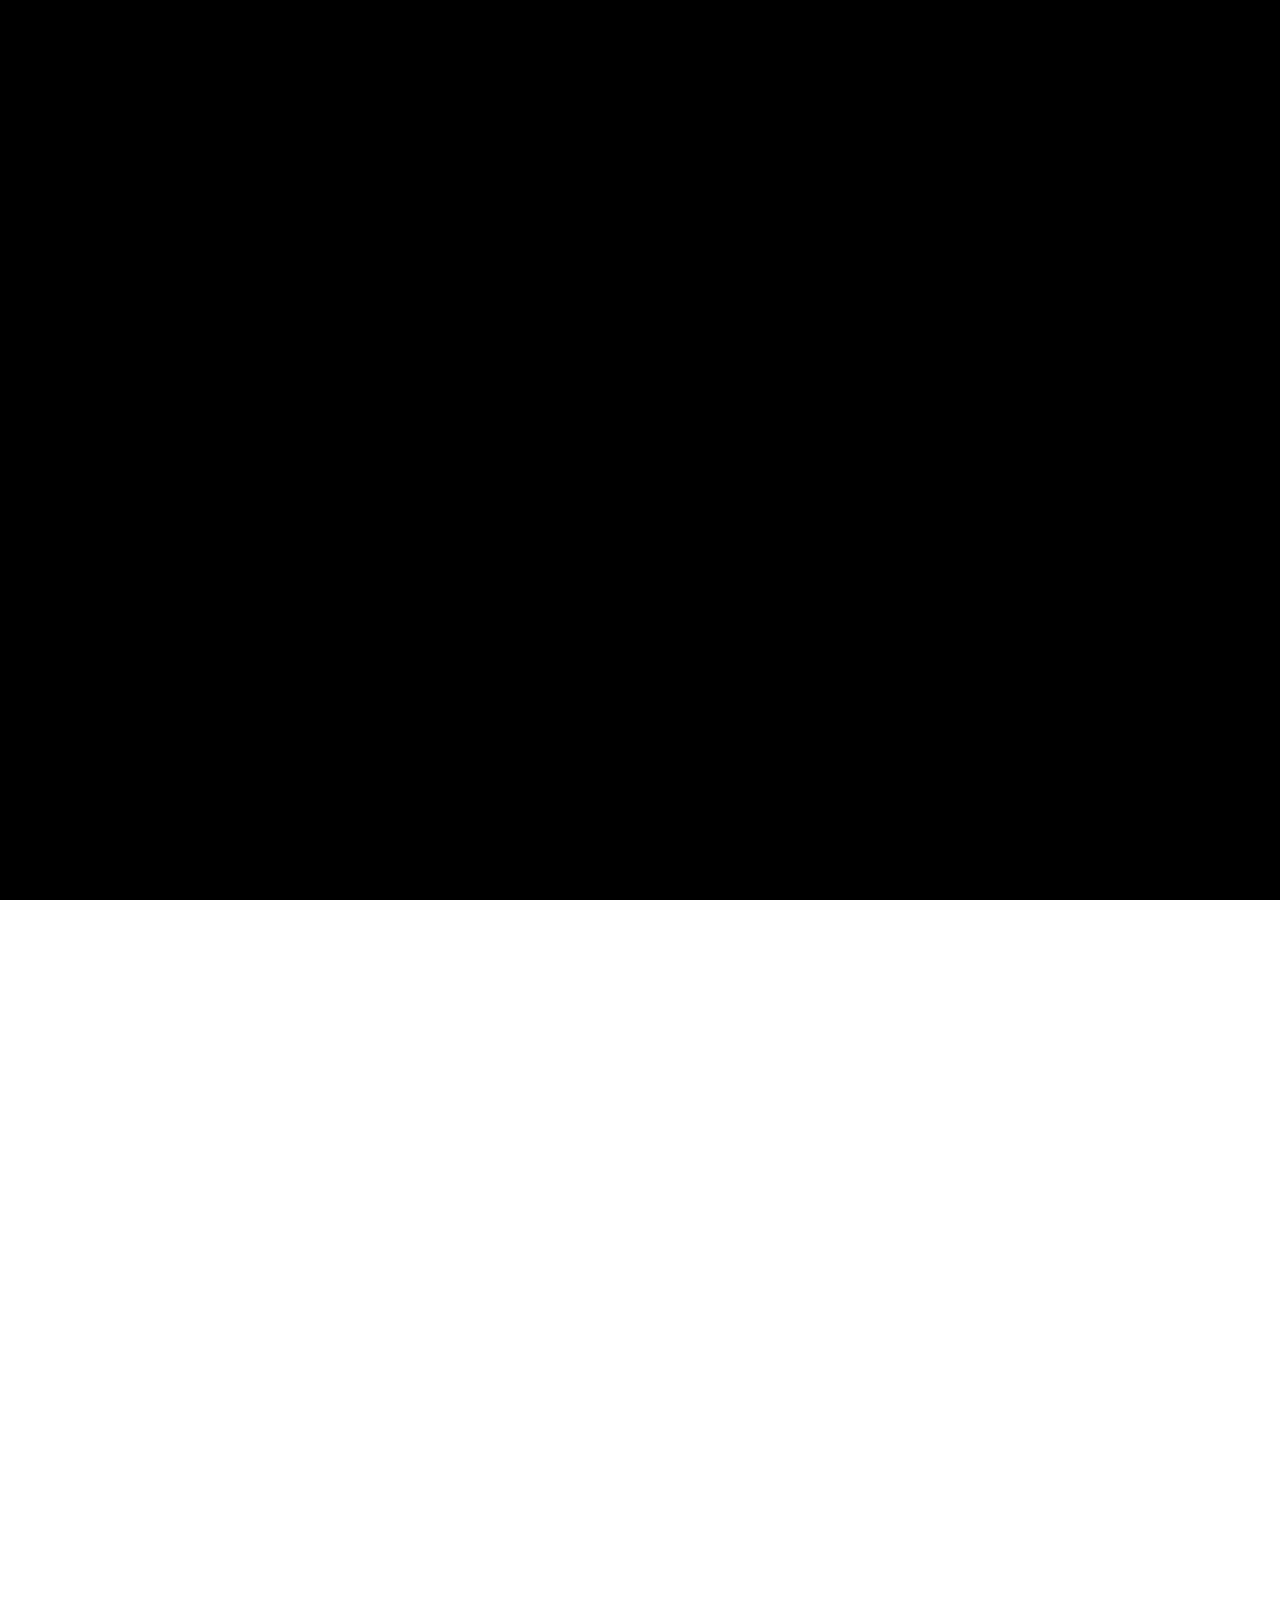
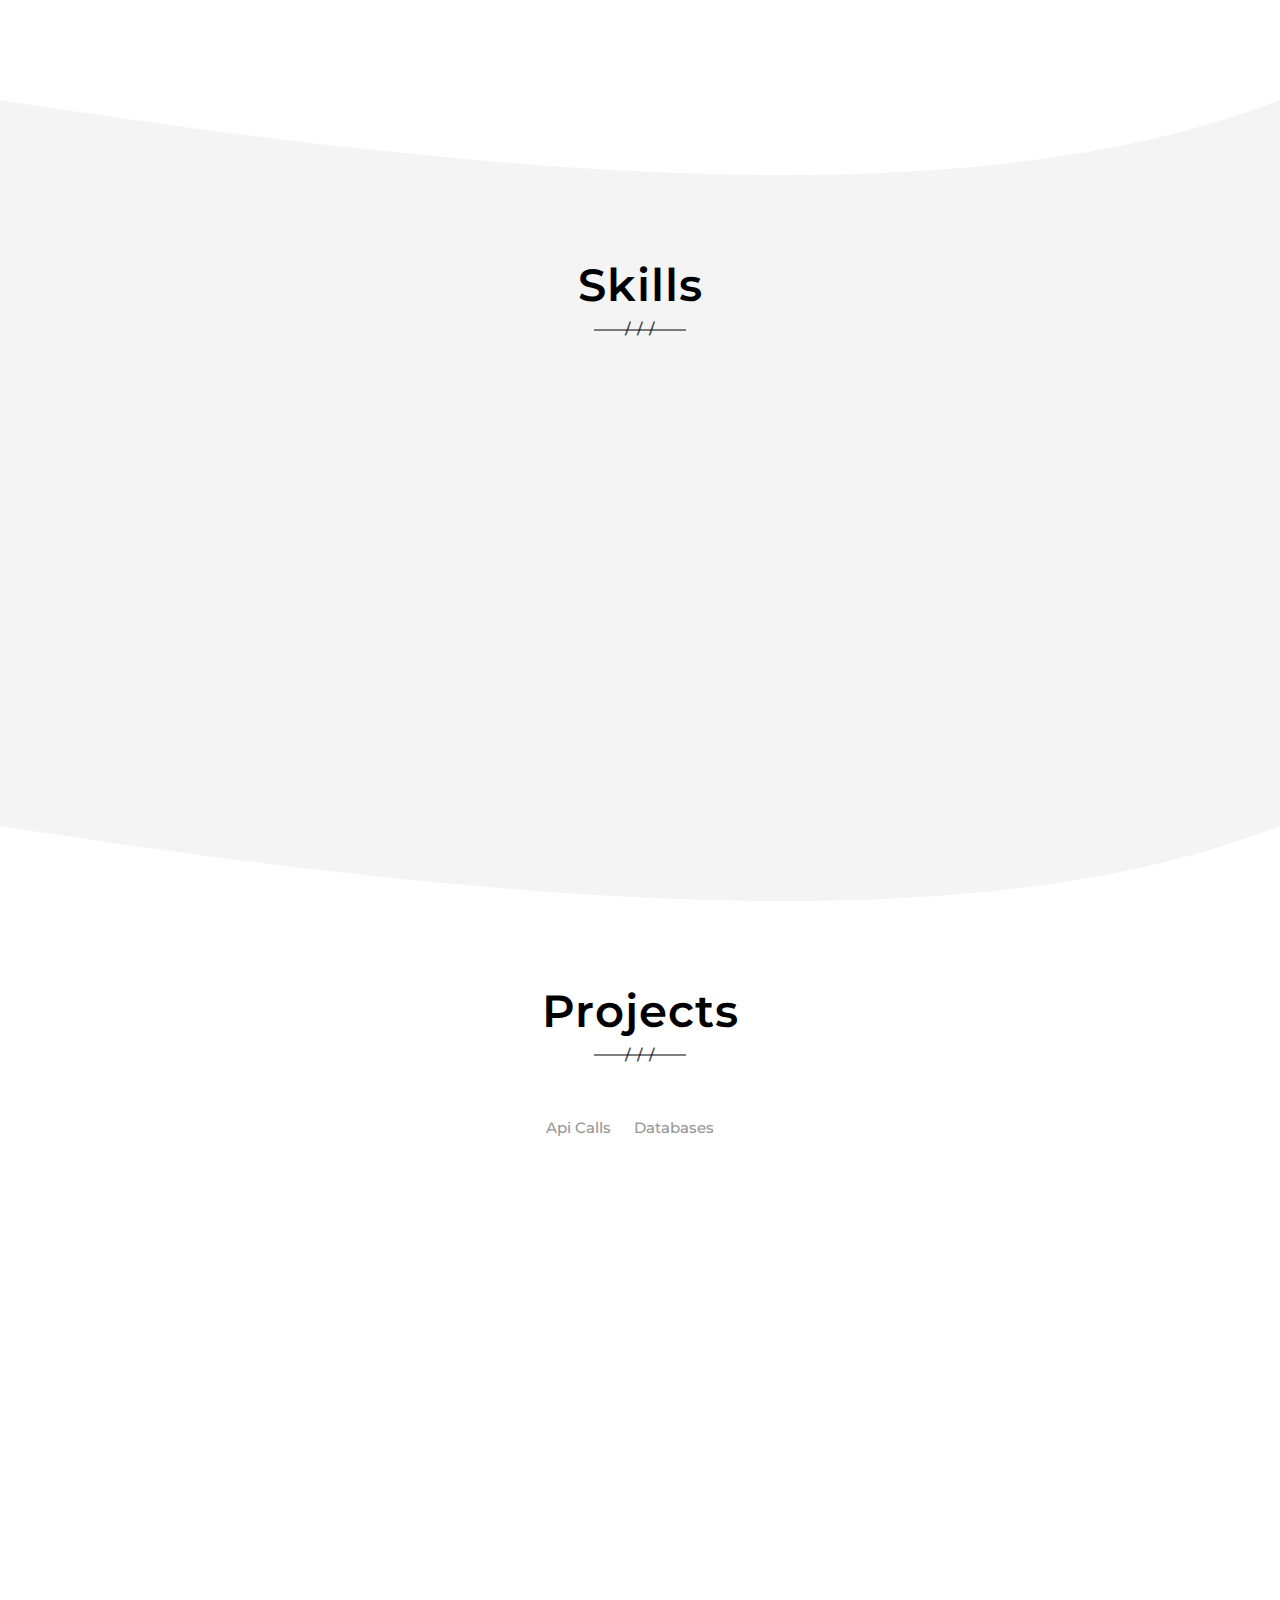
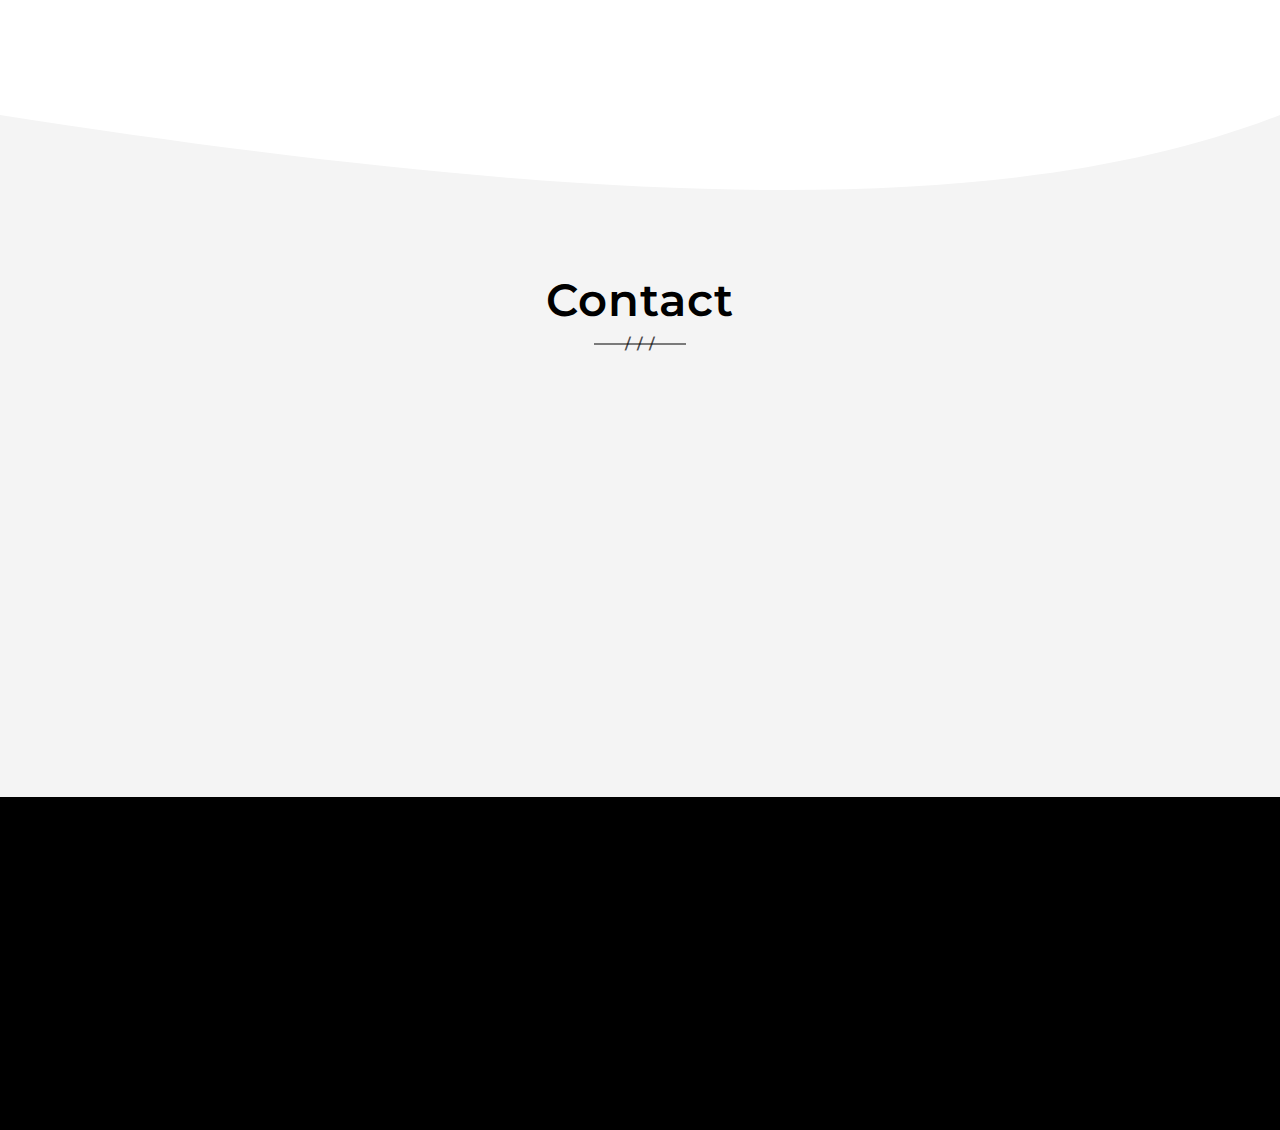
==== index.html @ b99ae73f "commiting first website changes" ====
<!DOCTYPE html>
<html lang="zxx">
    <head>

        <!-- META DATA -->
        <meta charset="UTF-8">
        <meta http-equiv="X-UA-Compatible" content="IE=edge">
        <meta name="viewport" content="width=device-width, initial-scale=1">

        <!-- TITLE OF SITE -->
        <title>Kyler's Portfolio</title>

        <!-- favicon -->
        <link id="favicon" rel="icon" type="image/png" href="assets/images/favicon.ico">

        <!-- Google Fonts-->
        <link rel="stylesheet" href="https://fonts.googleapis.com/css?family=Poppins:300,400,500,600,700,800,900%7CMontserrat:300,400,500,600,700,800,900">

        <!-- Bootstrap css -->
        <link rel="stylesheet" href="assets/css/bootstrap.css">

        <!-- animate.css -->
        <link rel="stylesheet" href="assets/css/animate.css">

        <!-- magnific-popup.css -->
        <link rel="stylesheet" href="assets/css/magnific-popup.css">

        <!-- font-awesome.min.css -->
        <link rel="stylesheet" href="assets/css/font-awesome.min.css">

        <!-- Main style css -->
        <link rel="stylesheet" href="assets/css/style.css">

        <!-- Responsive css -->
        <link rel="stylesheet" href="assets/css/responsive.css">

        <!--[if lt IE 9]>
          <script src="https://oss.maxcdn.com/html5shiv/3.7.3/html5shiv.min.js"></script>
          <script src="https://oss.maxcdn.com/respond/1.4.2/respond.min.js"></script>
        <![endif]-->

    </head>
    <body data-spy="scroll" data-target=".navbar" data-offset="70">


        <!--Start Preloader-->
        <div class="page-loader"></div>
        <div class="loader startLoad"></div>
        <div id="loader" class="pageload-overlay" data-opening="m -5,-5 0,70 90,0 0,-70 z m 5,35 c 0,0 15,20 40,0 25,-20 40,0 40,0 l 0,0 C 80,30 65,10 40,30 15,50 0,30 0,30 z">
            <svg xmlns="http://www.w3.org/2000/svg" width="100%" height="100%" viewBox="0 0 80 60" preserveAspectRatio="none" >
                <path d="m -5,-5 0,70 90,0 0,-70 z m 5,5 c 0,0 7.9843788,0 40,0 35,0 40,0 40,0 l 0,60 c 0,0 -3.944487,0 -40,0 -30,0 -40,0 -40,0 z"/>
            </svg>
        </div>
        <!--End Preloader-->


        <!--Start Home Section-->
        <section class="home svg_shape bg_image" id="home" style="background-image: url(assets/images/portfolio/home-image.jpg)">
            <div class="full_height">
                
                <!-- nav -->
                <nav class="navbar navbar-default navbar-fixed-top">
                    <div class="container">
                        <div class="navbar-header">
                            <button type="button" class="navbar-toggle collapsed" data-toggle="collapse" data-target="#bs-example-navbar-collapse-1" aria-expanded="false">
                                <span class="sr-only">Toggle navigation</span>
                                <span class="icon-bar"></span>
                                <span class="icon-bar"></span>
                                <span class="icon-bar"></span>
                            </button>

                            <!-- LOGO -->
                            <a class="navbar-brand" href="#">Kyler</a>

                        </div>
                        <div class="collapse navbar-collapse" id="bs-example-navbar-collapse-1">
                            <ul class="nav navbar-nav navbar-right">
                                <li>
                                    <a href="#home" class="smooth_scroll">Home</a>
                                </li>
                                <li>
                                    <a href="#about" class="smooth_scroll">About</a>
                                </li>
                                <li>
                                    <a href="#services" class="smooth_scroll">Skills</a>
                                </li>
                                <li>
                                    <a href="#portfolio" class="smooth_scroll">Projects</a>
                                </li>
                                <li>
                                    <a href="#contact" class="smooth_scroll">Contact</a>
                                </li>
                            </ul>
                        </div><!-- /.navbar-collapse -->
                    </div><!--.container-->
                </nav>
                <div class="display-table">
                    <div class="display-table-cell">
                        <div class="container">
                            <h3>Hello, I'm Kyler Ramsey</h3>
                            <h1 class="cd-headline letters rotate-2 is-full-width">
                                <span class="cd-words-wrapper">
                                    <b class="is-visible">Developer</b>
                                    <b>Programmer</b>
                                </span>
                            </h1>
                        </div>
                    </div>
                </div>
                <div class="container go_down_container">
                    <div class="go_down">
                        <a href="#about" class="smooth_scroll">
                            <span></span>
                            <span></span>
                        </a>
                    </div>
                </div>
                <svg class="curveDownColor" xmlns="http://www.w3.org/2000/svg" version="1.1" width="100%" height="100" viewBox="0 0 100 100" preserveAspectRatio="none" style="fill: #fff;">
                    <path d="M0 0 C 50 100 80 100 100 0 Z"></path>
                </svg>
            </div><!--.full_height-->
        </section>
        <!--End Home Section-->


        <!--Start About Section-->
        <section class="about padding-top-110 padding-bottom-90" id="about">
            <div class="container">
                <div class="row">
                    <div class="col-md-5 about-img">
                        <div class="my__img animated animated_scroll fadeInUp" style="animation-delay: 0.3s">
                            <img src="assets/images/meresized.jpg" alt="">
                        </div>
                    </div>
                    <div class="col-md-7 padding-left-25">
                        <h3 class="animated animated_scroll fadeInUp" style="animation-delay: 0.3s">Hello! My Name is Kyler Ramsey</h3>
                        <p class="animated animated_scroll fadeInUp" style="animation-delay: 0.3s">I'm a 23 year old web developer based in Florida, seeking a position where I can enhance my knowledge of web development and grow with the organization."</p>
                        <p class="animated animated_scroll fadeInUp" style="animation-delay: 0.3s">As a recent graduate of Coding Temple bootcamp, I'm eager to learn new and engaging frameworks and languages, as well as honing my current tech stack skillset to fit the changing needs of my team.</p>
                        <p class="animated animated_scroll fadeInUp" style="animation-delay: 0.3s">If there's somewhere I can make myself useful, you can be absolutely sure that I'm there. I work best with a team, and love to fill in wherever I'm needed. For me, it's the best way to grow as a developer, learning from anyone I can.</p>
                        <div class="follow-me animated animated_scroll fadeInUp" style="animation-delay: 0.3s">
                            <h6>Check Me Out :</h6>
                            <ul class="text-center list-unstyled social">
                                <li>
                                    <a href="https://www.linkedin.com/in/kyler-ramsey/" target="_blank">
                                        <i class="fa fa-linkedin fa-2x"></i>
                                    </a>
                                </li>
                                <li>
                                    <a href="https://github.com/kylerramsey" target="_blank">
                                        <i class="fa fa-github fa-2x"></i>
                                    </a>
                                </li>
                                <li>
                                    <a href="https://twitter.com/KylerRamseyy" target="_blank">
                                        <i class="fa fa-twitter fa-2x"></i>
                                    </a>
                                </li>
                                <li>
                                    <a href="https://www.instagram.com/kylerramsey1/" target="_blank">
                                        <i class="fa fa-instagram fa-2x"></i>
                                    </a>
                                </li>
                            </ul>
                        </div>
                    </div><!--.col-sm-7-->
                </div><!--.row-->
            </div><!--.container-->
            <svg class="curveDownColor" xmlns="http://www.w3.org/2000/svg" version="1.1" width="100%" height="100" viewBox="0 0 100 100" preserveAspectRatio="none" style="fill: #fff;">
                <path d="M0 0 C 50 100 80 100 100 0 Z"></path>
            </svg>
        </section>
        <!--End About Section-->


        <!--Start Services Section-->
        <section class="services padding-top-110 padding-bottom-90 primary_bg" id="services">
            <div class="container">
                <div class="sec_title">
                    <h2>Skills</h2>
                </div>
                <div class="row">
                    
                    <!--Service 1-->
                    <div class="col-md-3 col-sm-6 item animated animated_scroll fadeInUp" style="animation-delay: 0.3s">
                        <div class="content">
                            <div class="icon">
                                <i class="fa fa-code"></i>
                            </div>
                            <h3>Web Development and Progamming</h3>
                            <p>Deep familiarity with languages such as JavaScript and Python.</p>
                        </div>
                    </div>
                    
                    <!--Service 2-->
                    <div class="col-md-3 col-sm-6 item animated animated_scroll fadeInUp" style="animation-delay: 0.6s">
                        <div class="content">
                            <div class="icon">
                                <i class="fa fa-code-fork" aria-hidden="true"></i>
                            </div>
                            <h3>Collaborative Coding & Agile Structure</h3>
                            <p>Deep experience working collaboratively during my coding bootcamp.</p>
                        </div>
                    </div>

                    <!--Service 3-->
                    <div class="col-md-3 col-sm-6 item animated animated_scroll fadeInUp" style="animation-delay: 0.9s">
                        <div class="content">
                            <div class="icon">
                                <i class="fa fa-codepen" aria-hidden="true"></i>
                            </div>
                            <h3>Framework Knowledge</h3>
                            <p>Proficiency with web frameworks such as React, Node.js, and Flask.</p>
                        </div>
                    </div>
                    
                    <!--Service 4-->
                    <div class="col-md-3 col-sm-6 item animated animated_scroll fadeInUp" style="animation-delay: 1.2s">
                        <div class="content">
                            <div class="icon">
                                <i class="fa fa-database"></i>
                            </div>
                            <h3>Database Management</h3>
                            <p>Firm grasp of database management programs such as PostgreSQL.
                        </div>
                    </div>
                    
                </div><!--.row-->
            </div><!--.container-->
            <svg class="curveDownColor" xmlns="http://www.w3.org/2000/svg" version="1.1" width="100%" height="100" viewBox="0 0 100 100" preserveAspectRatio="none">
                <path d="M0 0 C 50 100 80 100 100 0 Z"></path>
            </svg>
        </section>
        <!--End Services Section-->


        <!--Start Portfolio Section-->
        <section class="portfolio padding-top-110 padding-bottom-90" id="portfolio">
            <div class="container">
                <div class="sec_title">
                    <h2>Projects</h2>
                </div>
                <ul class="list-unstyled ul-filter">
                    <li data-filter="*">api calls</li>
                    <li data-filter=".photography">databases</li>
                </ul>
                <div class="row grid">
                    
                    <!-- project 1 -->
                    <div class="col-xs-12 col-sm-6 col-md-4 grid-sizer grid-item design">
                        <div class="box animated animated_scroll fadeInUp" style="animation-delay: 0.3s">
                            <div class="my_img" data-mfp-src="assets/images/portfolio/weatherapi.JPG">
                                <img src="assets/images/portfolio/weatherapi.JPG" alt=''>
                            </div>
                        </div>
                    </div>
                    
                    <!--project 2-->
                    <div class="col-xs-12 col-sm-6 col-md-4 grid-item photography">
                        <div class="box animated animated_scroll fadeInUp" style="animation-delay: 0.3s">
                            <div class="my_img" data-mfp-src="assets/images/portfolio/tasklist.JPG">
                                <img src="assets/images/portfolio/tasklist.JPG" alt=''>
                            </div>
                        </div>
                    </div>
                    
                    <!--project 3-->
                    <div class="col-xs-12 col-sm-6 col-md-4 grid-item design">
                        <div class="box animated animated_scroll fadeInUp" style="animation-delay: 0.3s">
                            <div class="my_img" data-mfp-src="assets/images/portfolio/f1api.JPG">
                                <img src="assets/images/portfolio/f1api.JPG" alt=''>
                            </div>
                        </div>
                    </div>
                    
                    <!--project 4-->
                    <!-- <div class="col-xs-12 col-sm-6 col-md-4 grid-item design">
                        <div class="box animated animated_scroll fadeInUp" style="animation-delay: 0.4s">
                            <div class="my_img" data-mfp-src="assets/images/portfolio/4.jpg">
                                <img src="assets/images/portfolio/4.jpg" alt=''>
                            </div>
                        </div>
                    </div> -->
                    
                    <!--project 5-->
                    <!-- <div class="col-xs-12 col-sm-6 col-md-4 grid-item photography">
                        <div class="box animated animated_scroll fadeInUp" style="animation-delay: 0.4s">
                            <div class="my_img" data-mfp-src="assets/images/portfolio/5.jpg">
                                <img src="assets/images/portfolio/5.jpg" alt=''>
                            </div>
                        </div>
                    </div> -->
                    
                    <!--project 6-->
                    <!-- <div class="col-xs-12 col-sm-6 col-md-4 grid-item marketing">
                        <div class="box animated animated_scroll fadeInUp" style="animation-delay: 0.4s">
                            <div class="my_img" data-mfp-src="assets/images/portfolio/6.jpg">
                                <img src="assets/images/portfolio/6.jpg" alt=''>
                            </div>
                        </div>
                    </div> -->

                </div><!--.row-->
            </div><!--.container-->
            <svg class="curveDownColor" xmlns="http://www.w3.org/2000/svg" version="1.1" width="100%" height="100" viewBox="0 0 100 100" preserveAspectRatio="none" style="fill: #fff;">
                <path d="M0 0 C 50 100 80 100 100 0 Z"></path>
            </svg>
        </section>
        <!--End Portfolio Section-->


        <!--Start Contact Section-->
        <section class="contact padding-top-110 padding-bottom-90 primary_bg" id="contact">
                <div class="container">
                    <div class="sec_title">
                        <h2>Contact</h2>
                    </div>
                    <div class="row">
                        
                        <div class="col-sm-9">
                            <div class="contact_form animated animated_scroll fadeInUp" style="animation-delay: 0.4s">
                                <form action="send.php" method="post">
                                    <input placeholder="Name" name="name" type="text" class="form-control">
                                    <input placeholder="E-mail" name="email" type="email" class="form-control">
                                    <textarea placeholder="Message" name="message" class="form-control"></textarea>
                                    <div class="submit btn">send message</div>
                                    <!--Contact form message-->
                                    <div class="msg_success"><p>Thanks! I'll get back to you as soon as possible.</p></div>
                                    <div class="msg_error"><p>Sorry, something went wrong!</p></div>
                                    <!--End contact form message-->
                                </form>
                            </div>
                        </div>

                        <div class="col-sm-3 padding-left-25">
                            <div class="info animated animated_scroll fadeInUp" style="animation-delay: 0.3s">

                                <div class="content">
                                    <div>
                                        <h4>Phone</h4>
                                        <p>(562) 277-5917</p>
                                    </div>
                                </div>

                                <div class="content">
                                    <div>
                                        <h4>Email</h4>
                                        <p><a href="mailto:kylerramsey@gmail.com">kylerramsey@gmail.com</a></p>
                                    </div>
                                </div>

                                <div class="content">
                                    <div>
                                        <h4>Address</h4>
                                        <p>Orlando Area, FL</p>
                                    </div>
                                </div>

                            </div>
                        </div>


                    </div><!--.row-->
                </div><!--.container-->    
        </section>
        <!--End Contact Section-->


        <!--Start Footer-->
        <footer>
            <div class="container text-center animated animated_scroll fadeInUp" style="animation-delay: 0.3s">
                <h3>Kyler</h3>
                <div class="social-links">
                    <!--Social links-->
                    <a href="https://www.linkedin.com/in/kyler-ramsey/" target="_blank">
                        <i class="fa fa-linkedin"></i>
                    </a>
                    <a href="https://github.com/kylerramsey" target="_blank">
                        <i class="fa fa-github"></i>
                    </a>
                    <a href="https://twitter.com/KylerRamseyy" target="_blank">
                        <i class="fa fa-twitter"></i>
                    </a>
                    <a href="https://www.instagram.com/kylerramsey1/" target="_blank">
                        <i class="fa fa-instagram"></i>
                    </a>
                </div>
                <p>&copy; 2022 Kyler | All rights reserved.</p>
            </div><!--.container-->  
        </footer>
        <!--End Footer-->


        <!--jquery.min.js-->
        <script src="assets/js/jquery.min.js"></script>

        <!--spy-scroll.js-->
        <script src="assets/js/spy-scroll.js"></script>

        <!--jquery.fittext.js-->
        <script src="assets/js/jquery.fittext.js"></script>

        <!--snap.svg-min.js-->
        <script src="assets/js/snap.svg-min.js"></script>

        <!--classie.js-->
        <script src="assets/js/classie.js"></script>

        <!--svgLoader.js-->
        <script src="assets/js/svgLoader.js"></script>

        <!--bootstrap.min.js-->
        <script src="assets/js/bootstrap.min.js"></script>

        <!--jquery.magnific-popup.min.js-->
        <script src="assets/js/jquery.magnific-popup.min.js"></script>

        <!--isotope.pkgd.min.js-->
        <script src="assets/js/isotope.pkgd.min.js"></script>

        <!--animateHeader.js-->
        <script src="assets/js/animateHeader.js"></script>

        <!-- Main script js -->
        <script src="assets/js/custom.js"></script>

    </body>
</html>
---- assets/css/style.css ----
/*
* ----------------------------------------------------
Author       : Ideas_Factory
Template Name: Morgan - Creative Portfolio Template
* ----------------------------------------------------
*/

/*
* -----------------------------------------------------
*  01.Common Styles 
*  02.Preloader 
*  03.Home Section
*  04.About Section 
*  05.Services Section 
*  06.Portfolio Section 
*  07.Contact Section 
*  08.Footer
* -----------------------------------------------------
*/



/*=================================*/
/*  01.Common Styles 
/*=================================*/

*{
    margin: 0;
    padding: 0
}

body {
    font-family: Poppins, Arial, sans-serif;
    font-size: 12px;
    font-weight: 300;
    line-height: 2.2;
    background-color: #fff;
    color: #757575;
    overflow: hidden;
}

img {
    border-style: none;
    width: 100%;
    height: auto;
    max-width: 100%;
    vertical-align: top; 
}

a, a:hover, a:focus  {
    text-decoration: none;
    outline: none;
    color: inherit;
}

h1 {
    font-size: 35px;
}

h2 {
    font-size: 32px;
}

h3 {
    font-size: 20px;
}

h4 {
    font-size: 21px;
}

h5 {
    font-size: 14px;
}

h6 {
    font-size: 14px;
}

p {
    font-size: 16px;
}

h1, h2, h3, h4, h5, h6 {
    letter-spacing: 1px;
    margin: 0;
    padding: 0;
}

.display-table {
    display: table;
    height: 100%;
    width: 100%;
}

.display-table-cell {
    display: table-cell;
    vertical-align: middle;
}

.padding-top-110 {
    padding-top: 110px;
}

.padding-bottom-90 {
    padding-bottom: 90px;
}

.sec_title {
    padding-top: 50px;
    padding-bottom: 75px;
    text-align: center;
}

.sec_title h2 {
    font-size: 45px;
    font-weight: 600;
    color: #000;
    display: inline-block;
    position: relative;
}

.sec_title h2:after {
    content: "";
    position: absolute;
    bottom: -21px;
    left: 50%;
    transform: translateX(-50%);
    width: 92px;
    border-bottom: 2px solid rgba(0,0,0,0.5);
}

.sec_title h2:before {
    content: "/ / /";
    position: absolute;
    bottom: -28px;
    left: 50%;
    transform: translateX(-50%);
    font-size: 15px;
    color: rgba(0,0,0,0.7);
}

section {
    position: relative;
}

.curveDownColor {
    position: absolute;
    bottom: -100px;
    z-index: 555;
}

.primary_bg {
    background-color: #f4f4f4;
}

.primary_bg svg {
    fill: #f4f4f4;
}

.bg_image {
    background-size: cover;
    background-position: center center;
    background-attachment: fixed;
}

.animated_scroll {
    animation-name: none;
    visibility: hidden;
}

h1, h2, h3, h4,
.navbar-nav > li > a,
.navbar-default .navbar-brand,
.skills .skill span,
.portfolio ul li,
.testimonials .name-job .name {
    font-family: 'Montserrat', sans-serif;
}
/*End Common Styles*/



/*=================================*/
/*  02.Preloader 
/*=================================*/

.page-loader {
    display: block;
    width: 100%;
    height: 100%;
    position: fixed;
    top: 0;
    left: 0;
    background: #fff;
    z-index: 1000;    
}

.loader {
    width: 50px;
    height: 50px;
    position: fixed;
    top: 50%;
    left: 50%;
    margin: -25px 0 0 -25px;
    font-size: 10px;
    text-indent: -12345px;
    border-top: 3px solid rgba(255,255,255, 0.08);
    border-right: 3px solid rgba(255,255,255, 0.08);
    border-bottom: 3px solid rgba(255,255,255, 0.08);
    border-left: 3px solid rgba(255,255,255, 0.8);
    -webkit-border-radius: 50%;
    border-radius: 50%;
    -webkit-animation: spinner 700ms infinite linear;
    animation: spinner 700ms infinite linear;
    z-index: 100001;
}

@-webkit-keyframes spinner {
  0% {
    -webkit-transform: rotate(0deg);
    transform: rotate(0deg);
  }

  100% {
    -webkit-transform: rotate(360deg);
    transform: rotate(360deg);
  }
}

@-moz-keyframes spinner {
  0% {
    -webkit-transform: rotate(0deg);
    transform: rotate(0deg);
  }

  100% {
    -webkit-transform: rotate(360deg);
    transform: rotate(360deg);
  }
}

@-o-keyframes spinner {
  0% {
    -webkit-transform: rotate(0deg);
    transform: rotate(0deg);
  }

  100% {
    -webkit-transform: rotate(360deg);
    transform: rotate(360deg);
  }
}

@keyframes spinner {
  0% {
    -webkit-transform: rotate(0deg);
    transform: rotate(0deg);
  }

  100% {
    -webkit-transform: rotate(360deg);
    transform: rotate(360deg);
  }
}

.pageload-overlay {
    position: fixed;
    width: 100%;
    height: 100%;
    top: 0;
    left: 0;
    z-index: 10000;
    visibility: hidden;
    background-color: #000;
}

.pageload-overlay.show {
    visibility: visible;
}

.pageload-overlay svg {
    position: absolute;
    top: 0;
    left: 0;
    pointer-events: none;
}

.pageload-overlay svg path {
    fill: #000;
}

/*End Preloader*/



/*=================================*/
/*  03.Home Section
/*=================================*/

.navbar-default {
    z-index: 900;
    background-color: transparent;
    border: none;
    -webkit-transition: all 0.3s ease-in-out;
    transition: all 0.3s ease-in-out;
}

.navbar-default .navbar-brand {
    color: #fff;
    text-transform: uppercase;
    font-weight: 700;
}

.navbar-default .navbar-brand:hover, 
.navbar-default .navbar-brand:focus {
    color: #fff;
}

.navbar-nav > li,
.navbar-brand {
    padding: 30px 15px;
    -webkit-transition: all 0.3s ease-in-out;
    transition: all 0.3s ease-in-out;
}

.navbar-default .navbar-nav > li > a {
    padding: 0;
    font-size: 12px;
    font-weight: 400;
    color: #fff;
    text-transform: uppercase;
}

.navbar-default .navbar-nav a:after {
    content: "";
    position: absolute;
    bottom: -2px;
    left: 0;
    right: 0;
    height: 2px;
    background: rgba(255, 255, 255, 0.85);
    pointer-events: none;
    opacity: 0;
    -webkit-transform: translateY(7px);
    transform: translateY(7px);
    transition: -webkit-transform .3s cubic-bezier(0.55,.085,.68,.53),opacity .2s cubic-bezier(0.55,.085,.68,.53);
    transition: transform .3s cubic-bezier(0.55,.085,.68,.53),opacity .2s cubic-bezier(0.55,.085,.68,.53);
}

.navbar-default .navbar-nav > li > a:hover:after,
.navbar-default .navbar-nav > li > a:focus:after,
.navbar-default .navbar-nav > li.active > a:after {
    opacity: 1;
    -webkit-transform: none;
    transform: none;
    transition: -webkit-transform .3s cubic-bezier(0.25,.46,.45,.94),opacity 0s linear;
    transition: transform .3s cubic-bezier(0.25,.46,.45,.94),opacity 0s linear;
}

.navbar-default .navbar-nav > li > a:hover, 
.navbar-default .navbar-nav > li > a:focus,
.navbar-default .navbar-nav > .active > a,
.navbar-default .navbar-nav > .active > a:hover,
.navbar-default .navbar-nav > .active > a:focus {
    color: #fff;
    background-color: transparent;
}

.nav_scroll {
    background-color: #fff;
    box-shadow: 0 0 15px rgba(0,0,0,0.1);
}

.nav_scroll .navbar-nav > li,
.nav_scroll .navbar-brand {
    padding: 20px 15px;
}

.nav_scroll .navbar-brand {
    color: #333;
}

.nav_scroll .navbar-brand:hover, 
.nav_scroll .navbar-brand:focus {
    color: #333;
}

.nav_scroll .navbar-nav > li > a,
.nav_scroll .navbar-nav > li > a:hover, 
.nav_scroll .navbar-nav > li > a:focus,
.nav_scroll .navbar-nav > .active > a,
.nav_scroll .navbar-nav > .active > a:hover,
.nav_scroll .navbar-nav > .active > a:focus {
    color: #333;
}

.nav_scroll .navbar-nav a:after {
    background: rgba(0, 0, 0, 0.85);
}

.navbar-default .navbar-toggle:hover, 
.navbar-default .navbar-toggle:focus {
    background-color: transparent;
}

.navbar-default .navbar-toggle .icon-bar {
    background-color: #fff;
    height: 2px;
    width: 22px;
    transition: all 0.2s;
}

.nav_scroll .navbar-toggle .icon-bar {
    background-color: #111;
}

.navbar-toggle .icon-bar:nth-of-type(2) {
    transform: rotate(45deg);
    transform-origin: 10% 10%;
}

.navbar-toggle .icon-bar:nth-of-type(3) {
    opacity: 0;
}

.navbar-toggle .icon-bar:nth-of-type(4) {
    transform: rotate(-45deg);
    transform-origin: 10% 90%;
}

.collapsed .icon-bar {
    transform: none !important;
    opacity: 1 !important;
}

.home {overflow: hidden;}

.home .display-table {
    height: 100%;
    background-color: rgba(0,0,0,0.7);
}

.home h3 {
    color: #fff;
    font-size: 20px;
    font-weight: 500;
    text-transform: uppercase;
    margin-bottom: 20px;
    margin-top: 50px;
    letter-spacing: 4px;
    padding-left: 5px;
}

.home h1 {
    color: #fff;
    font-size: 95px;
    font-weight: 900;
    margin-top: 10px;
    margin-bottom: 35px;
}

.home h1 b em {
    font-weight: 700;
    font-style: normal;
}

.home h1 b i {
    font-style: normal;
}

.cd-words-wrapper {
  display: inline-block;
  position: relative;
  text-align: left;
}

.cd-words-wrapper b {
  display: inline-block;
  position: absolute;
  white-space: nowrap;
  left: 0;
  top: 0;
}

.cd-words-wrapper b.is-visible {
  position: relative;
}

.cd-headline.rotate-2 .cd-words-wrapper {
  -webkit-perspective: 300px;
  perspective: 300px;
}

.cd-headline.rotate-2 i, .cd-headline.rotate-2 em {
  display: inline-block;
  -webkit-backface-visibility: hidden;
  backface-visibility: hidden;
}

.cd-headline.rotate-2 b {
  opacity: 0;
}

.cd-headline.rotate-2 i {
  -webkit-transform-style: preserve-3d;
  transform-style: preserve-3d;
  -webkit-transform: translateZ(-20px) rotateX(90deg);
  transform: translateZ(-20px) rotateX(90deg);
  opacity: 0;
}

.is-visible .cd-headline.rotate-2 i {
  opacity: 1;
}

.cd-headline.rotate-2 i.in {
  -webkit-animation: cd-rotate-2-in 0.4s forwards;
  animation: cd-rotate-2-in 0.4s forwards;
}

.cd-headline.rotate-2 i.out {
  -webkit-animation: cd-rotate-2-out 0.4s forwards;
  animation: cd-rotate-2-out 0.4s forwards;
}

.cd-headline.rotate-2 em {
  -webkit-transform: translateZ(20px);
  transform: translateZ(20px);
}

.no-csstransitions .cd-headline.rotate-2 i {
  -webkit-transform: rotateX(0deg);
  transform: rotateX(0deg);
  opacity: 0;
}

.no-csstransitions .cd-headline.rotate-2 i em {
  -webkit-transform: scale(1);
  transform: scale(1);
}

.no-csstransitions .cd-headline.rotate-2 .is-visible i {
  opacity: 1;
}

@-webkit-keyframes cd-rotate-2-in {
  0% {
    opacity: 0;
    -webkit-transform: translateZ(-20px) rotateX(90deg);
  }
  60% {
    opacity: 1;
    -webkit-transform: translateZ(-20px) rotateX(-10deg);
  }
  100% {
    opacity: 1;
    -webkit-transform: translateZ(-20px) rotateX(0deg);
  }
}

@-moz-keyframes cd-rotate-2-in {
  0% {
    opacity: 0;
    -moz-transform: translateZ(-20px) rotateX(90deg);
  }
  60% {
    opacity: 1;
  }
  100% {
    opacity: 1;
  }
}

@keyframes cd-rotate-2-in {
  0% {
    opacity: 0;
    -webkit-transform: translateZ(-20px) rotateX(90deg);
    transform: translateZ(-20px) rotateX(90deg);
  }
  60% {
    opacity: 1;
    -webkit-transform: translateZ(-20px) rotateX(-10deg);
    transform: translateZ(-20px) rotateX(-10deg);
  }
  100% {
    opacity: 1;
    -webkit-transform: translateZ(-20px) rotateX(0deg);
    transform: translateZ(-20px) rotateX(0deg);
  }
}

@-webkit-keyframes cd-rotate-2-out {
  0% {
    opacity: 1;
    -webkit-transform: translateZ(-20px) rotateX(0);
  }
  60% {
    opacity: 0;
    -webkit-transform: translateZ(-20px) rotateX(-100deg);
  }
  100% {
    opacity: 0;
    -webkit-transform: translateZ(-20px) rotateX(-90deg);
  }
}

@-moz-keyframes cd-rotate-2-out {
  0% {
    opacity: 1;
  }
  60% {
    opacity: 0;
  }
  100% {
    opacity: 0;
  }
}

@keyframes cd-rotate-2-out {
  0% {
    opacity: 1;
    -webkit-transform: translateZ(-20px) rotateX(0);
    transform: translateZ(-20px) rotateX(0);
  }
  60% {
    opacity: 0;
    -webkit-transform: translateZ(-20px) rotateX(-100deg);
    transform: translateZ(-20px) rotateX(-100deg);
  }
  100% {
    opacity: 0;
    -webkit-transform: translateZ(-20px) rotateX(-90deg);
    transform: translateZ(-20px) rotateX(-90deg);
  }
}

.go_down_container {
  position: relative;
}

.go_down {
    position: absolute;
    bottom: 100px;
    z-index: 5;
    left: 10%;
    text-align: center;
}

.go_down a {
    display: inline-block;
    width: 25px;
    height: 25px;
    opacity: 0.9;
    -webkit-animation: go_down_anim 1.5s linear 0s infinite;
    animation: go_down_anim 1.5s linear 0s infinite;
    position: relative;
}

.go_down span {
    display: block;
    position: absolute;
    left: 0;
    bottom: 0;
    width: 100%;
    height: 100%;
}

.go_down span:after, .go_down span:before {
    content: "";
    position: absolute;
    left: 12px;
    top: 22px;
    width: 15px;
    height: 2px;
    background-color: #fff;
    transform: rotate(-126deg);
    transform-origin: 0% 45%;
    -webkit-transition: all 0.3s ease-in-out;
    transition: all 0.3s ease-in-out;
}

.go_down span:before {
    transform: rotate(-54deg);
}

.go_down span:last-of-type {
    top: -9px;
    -webkit-transition: all 0.3s ease-in-out;
    transition: all 0.3s ease-in-out;
}

.go_down span:last-of-type::after, 
.go_down span:last-of-type::before {
    width: 10px;
}

.go_down a:hover span:last-of-type {
    top: -10px;
}

.go_down a:hover span:last-of-type:before {
    transform: rotate(-90deg);
}

.go_down a:hover span:last-of-type:after {
    transform: rotate(-270deg);
}

@-webkit-keyframes go_down_anim {
  0% {
    -webkit-transform: translateY(-4px);
            transform: translateY(-4px); }
  50% {
    -webkit-transform: translateY(4px);
            transform: translateY(4px); }
  100% {
    -webkit-transform: translateY(-4px);
            transform: translateY(-4px); } 
}

@keyframes go_down_anim {
  0% {
    -webkit-transform: translateY(-4px);
            transform: translateY(-4px); }
  50% {
    -webkit-transform: translateY(4px);
            transform: translateY(4px); }
  100% {
    -webkit-transform: translateY(-4px);
            transform: translateY(-4px); } 
}

.home .curveDownColor {
    bottom: -2px;
    height: 80px;
    transform: rotate(180deg);
}

/*End Home Section */



/*=================================*/
/*  04.About Section 
/*=================================*/

.about h3 {
    font-size: 24px;
    font-weight: 700;
    color: #111;
    margin-bottom: 18px;
}

.about .my__img {
    padding-right: 30px;
    padding-bottom: 30px;
}

.about .my__img img {
    box-shadow: 20px 20px 1px rgba(0, 0, 0, 0.1);
}

.about .padding-left-25 {
    padding-left: 25px;
}

.about .follow-me {
    margin-top: 65px;
}

.about h6 {
    margin-bottom: 17px;
    display: inline-block;
    font-size: 16px;
    color: #222;
}

.about .social {
    display: inline-block;
    padding-right: 20px;
    padding-left: 20px;
}

.about .social li {
    display: inline-block;
}

.about .social a {
    margin-left: 30px;
    -webkit-transition: all 0.3s ease-in-out;
    transition: all 0.3s ease-in-out;
}

.about .social a:hover {
    opacity: 0.5;
}

.about .social li:first-of-type a {
    margin-left: 0;
}

.about .social i {
    font-size: 17px;
    color: rgba(0, 0, 0, 0.9);
}

/*End About Section*/



/*=================================*/
/*  05.Services Section 
/*=================================*/

.services .content {
    position: relative;
    z-index: 55;
    text-align: center;
    padding: 45px 25px;
    box-shadow: 0px 0px 15px 0px rgba(0, 0, 0, 0.1);
    background-color: #fff;
    -webkit-transition: all 0.3s ease;
    transition: all 0.3s ease-in-out 0s;
}

.services .content:hover {
    -webkit-transform: translateY(-6px);
    transform: translateY(-6px);
    box-shadow: 0px 9px 15px 0px rgba(0, 0, 0, 0.1);
}

.services .icon {
    display: inline-block;
    position: relative;
    z-index: -2;
    width: 82px;
    height: 82px;
    border-radius: 50%;
    background-color: #eee;
}

.services i {
    font-size: 30px;
    color: #222;
    line-height: 82px;
    -webkit-transition: all 0.3s ease-in-out;
    transition: all 0.3s ease-in-out;
}

.services i:after {
    content: "";
    position: absolute;
    top: 0;
    left: 0;
    z-index: -1;
    width: 100%;
    height: 100%;
    background-color: #111;
    border-radius: 50%;
    transform: scale(0);
    -webkit-transition: all 0.3s ease-in-out;
    transition: all 0.3s ease-in-out;
}

.services .content:hover i {
    color: #fff;
}

.services .content:hover i:after {
    transform: scale(1);
}

.services h3 {
    font-size: 18px;
    font-weight: 500;
    color: #222;
    margin-top: 25px;
    margin-bottom: 15px;
}

.services .content p {
    margin-bottom: 0;
    font-size: 15px;
}

/*End Services Section*/



/*=================================*/
/*  06.Portfolio Section 
/*=================================*/

.portfolio .sec_title span {
    line-height: 40px;
}

.portfolio .ul-filter {
    text-align: center;
    margin-bottom: 30px;
}

.portfolio ul li {
    display: inline-block;
    margin-right: 20px;
    cursor: pointer;
    color: #969696;
    font-size: 15px;
    font-weight: 500;
    text-transform: capitalize;
    -webkit-transition: all 0.2s ease-in-out 0.2s;
    transition: all 0.2s ease-in-out 0.2s;
}

.portfolio ul li.active_filter,
.portfolio ul li:hover {
    color: #000;
}

.portfolio .grid-item {
    margin-bottom: 30px;
}

.portfolio .box {
    position: relative;
    cursor: pointer;
    margin: -8px;
    padding: 8px;
}

.portfolio .box:before {
    background: rgba(0, 0, 0, 0.07);
    border-radius: 8px;
    content: "";
    height: 100%;
    left: 0;
    opacity: 0;
    pointer-events: none;
    position: absolute;
    top: 0;
    -webkit-transform: scale(0.96);
    transform: scale(0.96);
    width: 100%;
    z-index: 3;
    transition: all 0.27s cubic-bezier(0.24, 1.01, 0.24, 1.01);
}

.portfolio .box:hover:before {
    opacity: 1;
    transform: scale(1);
}

.portfolio .box img {
    width: 100%;
    height: auto;
}

/*End Portfolio Section*/



/*=================================*/
/*  07.Contact Section 
/*=================================*/

.contact .sec_title span {
    line-height: 38px;
}

.contact .content {
    margin-bottom: 20px;
}

.contact .content h4 {
    text-transform: uppercase;
    font-size: 16px;
    font-weight: 600;
    color: #000;
    margin-bottom: 10px;
}

input.form-control {
    width: calc(50% - 10px);
    float: left;
    margin-right: 20px;
}

input.form-control:last-of-type {
    margin-right: 0;
}

.contact .form-control {
    border-radius: 0;
    -webkit-box-shadow: none;
    box-shadow: none;
    border: none;
	background: rgba(146, 146, 146, 0.07);
    border: 1px solid transparent;
    padding-left: 15px;
    padding-top: 23px;
    padding-bottom: 23px;
    transition: all 0.5s ease-in-out 0.1s;
    -webkit-transition: all 0.5s ease-in-out 0.1s;
    margin-bottom: 20px;
}

.contact .form-control:focus {
    border-color: #000;
}

.contact textarea.form-control {
    height: 160px;
}

.contact form .btn {
    color: #fff;
    border: 2px solid transparent;
    line-height: 1;
    background: #111;
    font-weight: 400;
    font-size: 13px;
    text-transform: uppercase;
    border-radius: 0;
    width: 150px;
    padding-top: 16px;
    padding-bottom: 16px;
    margin-top: 10px;
    -webkit-transition: all ease-in-out 0.2s;
    transition: all ease-in-out 0.2s;
}

.contact form .btn:active,
.contact form .btn:focus,
.contact form .btn:hover {
    color: #000;
    background-color: transparent;
    border-color: #111;
}

.btn:focus,
.btn:active,
.btn.active:focus,
.btn.focus,
.btn:active.focus,
.btn.active.focus {
    outline: none;    
}

.errorForm {
    border: 1px solid #da4856 !important;
}

.contact .padding-left-25 {
	padding-left: 25px;
}

.msg_success,
.msg_error {
    display: none;
    font-size: 12px;
    padding-top: 15px;
    position: absolute;
    bottom: -50px;
    text-transform: capitalize;
}

.msg_error {
    color: #CE3D3D;
}

.msg_success {
  color: #1FB4DA;
}

/*End Contact Section*/



/*=================================*/
/*  08.Footer
/*=================================*/

footer {
    padding: 80px 0;
    position: relative;
    background: #000;
}

footer h3 {
    text-transform: uppercase;
    color: #fff;
    font-weight: 700;
    font-size: 30px;
    margin-bottom: 15px;
    margin-top: 15px;
}

footer p {
    color: rgba(255,255,255,0.85);
    font-size: 15px;
    font-weight: 400;
    margin-bottom: 0;
}

footer .social-links {
    margin-bottom: 5px;
}

footer .social-links a {
    display: inline-block;
    margin: 15px 4px;
    font-size: 18px;
    color: #fafafa;
    background: #2B2B2B;
    width: 42px;
    height: 42px;
    -webkit-transition: all 0.3s ease-in-out;
    transition: all 0.3s ease-in-out;
}

footer .social-links a:hover {
    color: #111;
    background-color: #fff;
}

footer .social-links a i {
    line-height: 42px;
}

/*End Footer*/
---- assets/css/responsive.css ----
/*===============================================
            Smart phone and tablets
===============================================*/

@media(max-width:767px)
{

    /*-- home --*/
    .navbar-default {
        padding-top: 10px;
    }

    .nav_scroll {
        padding-top: 0;
    }

    .navbar-nav {
        margin: 0;
    }

    .navbar-brand,
    .nav_scroll .navbar-brand {
        padding: 15px 15px;
    }

    .navbar-default .navbar-toggle {
        padding: 0;
        margin-top: 18px;
        border: none;
    }

    .navbar-default .navbar-collapse, 
    .navbar-default .navbar-form {
        border: none;
        background-color: #000;
    }

    .nav_scroll .navbar-collapse, 
    .nav_scroll .navbar-form {
        background-color: #fff;
    }

    .home nav.navbar ul.nav > li {
        padding: 10px;
        text-align: center;
        border-top: 1px solid rgba(153, 153, 153, 0.3);
    }

    .navbar-default .navbar-nav a:after {
        display: none;
    }

    /*-- about --*/
    .about .my__img {
        padding-right: 20px;
        margin-bottom: 30px
    }

    .about .padding-left-25 {
        padding-left: 15px;
    }

    /*-- services --*/
    .services .item {
        margin-bottom: 30px;
    }

    /*-- contact --*/
    .contact .info {
        margin-top: 50px;
    }

    .contact .content div {
        text-align: center;
    }

    input.form-control {
        width: 100%;
        float: none;
        margin-right: 0;
    }

    .contact .padding-left-25 {
        padding-left: 15px;
    }

}

@media(max-width:500px)
{

    .sec_title h2 {
        font-size: 35px;
    }

    .portfolio .sec_title span {
        line-height: 37px;
    }

}


/*===============================================
            Small screen
===============================================*/

@media(min-width:768px) and (max-width:991px)
{

    /*-- about --*/
    .about .my__img {
        margin-bottom: 30px
    }

    .about .padding-left-35 {
        padding-left: 15px;
    }

    /*-- services --*/
    .services .item:first-of-type,
    .services .item:nth-of-type(2) {
        margin-bottom: 30px;
    }

    .contact .padding-left-25 {
        padding-left: 15px;
    }

}


/*===============================================
            Medium screen
===============================================*/

@media(min-width:992px) and (max-width:1199px)
{

}


/*===============================================
            Large screen
===============================================*/

@media(min-width:1200px)
{

    .about h3 {
        margin-top: 30px;
    }

}
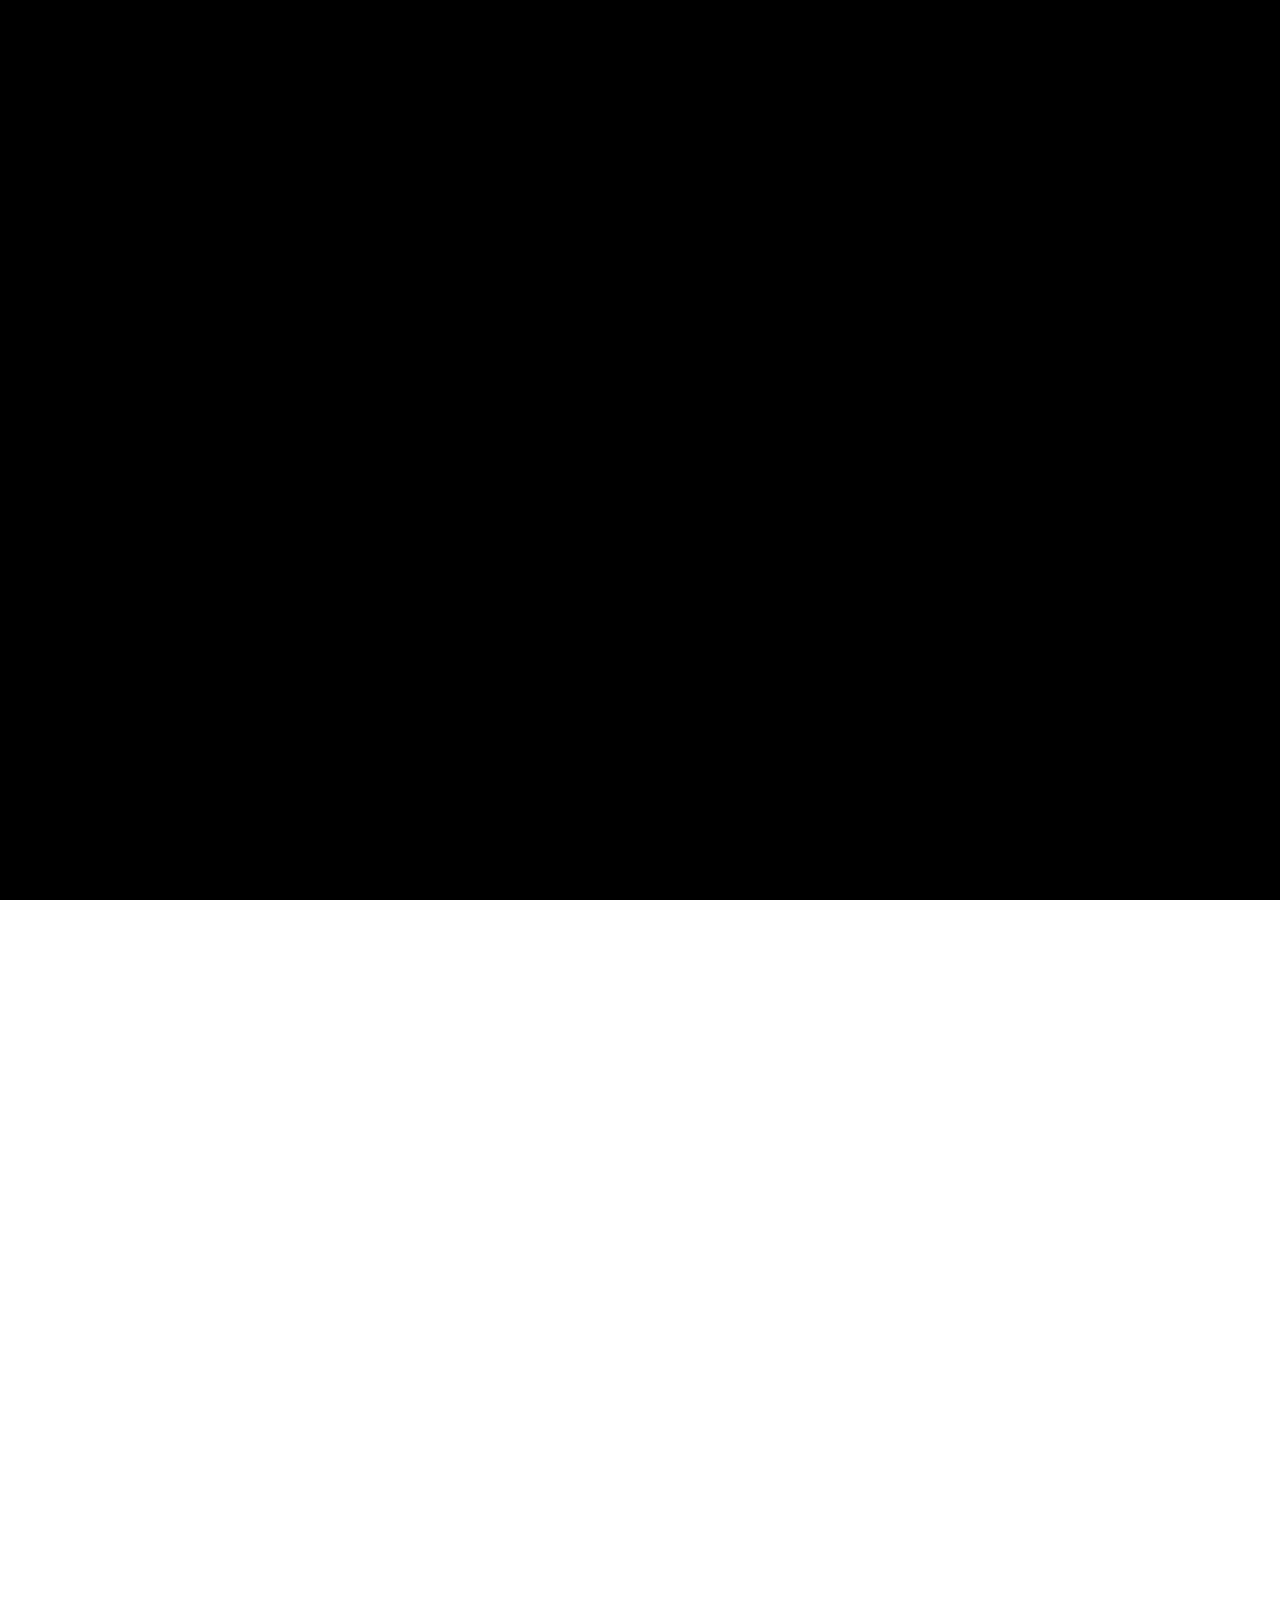
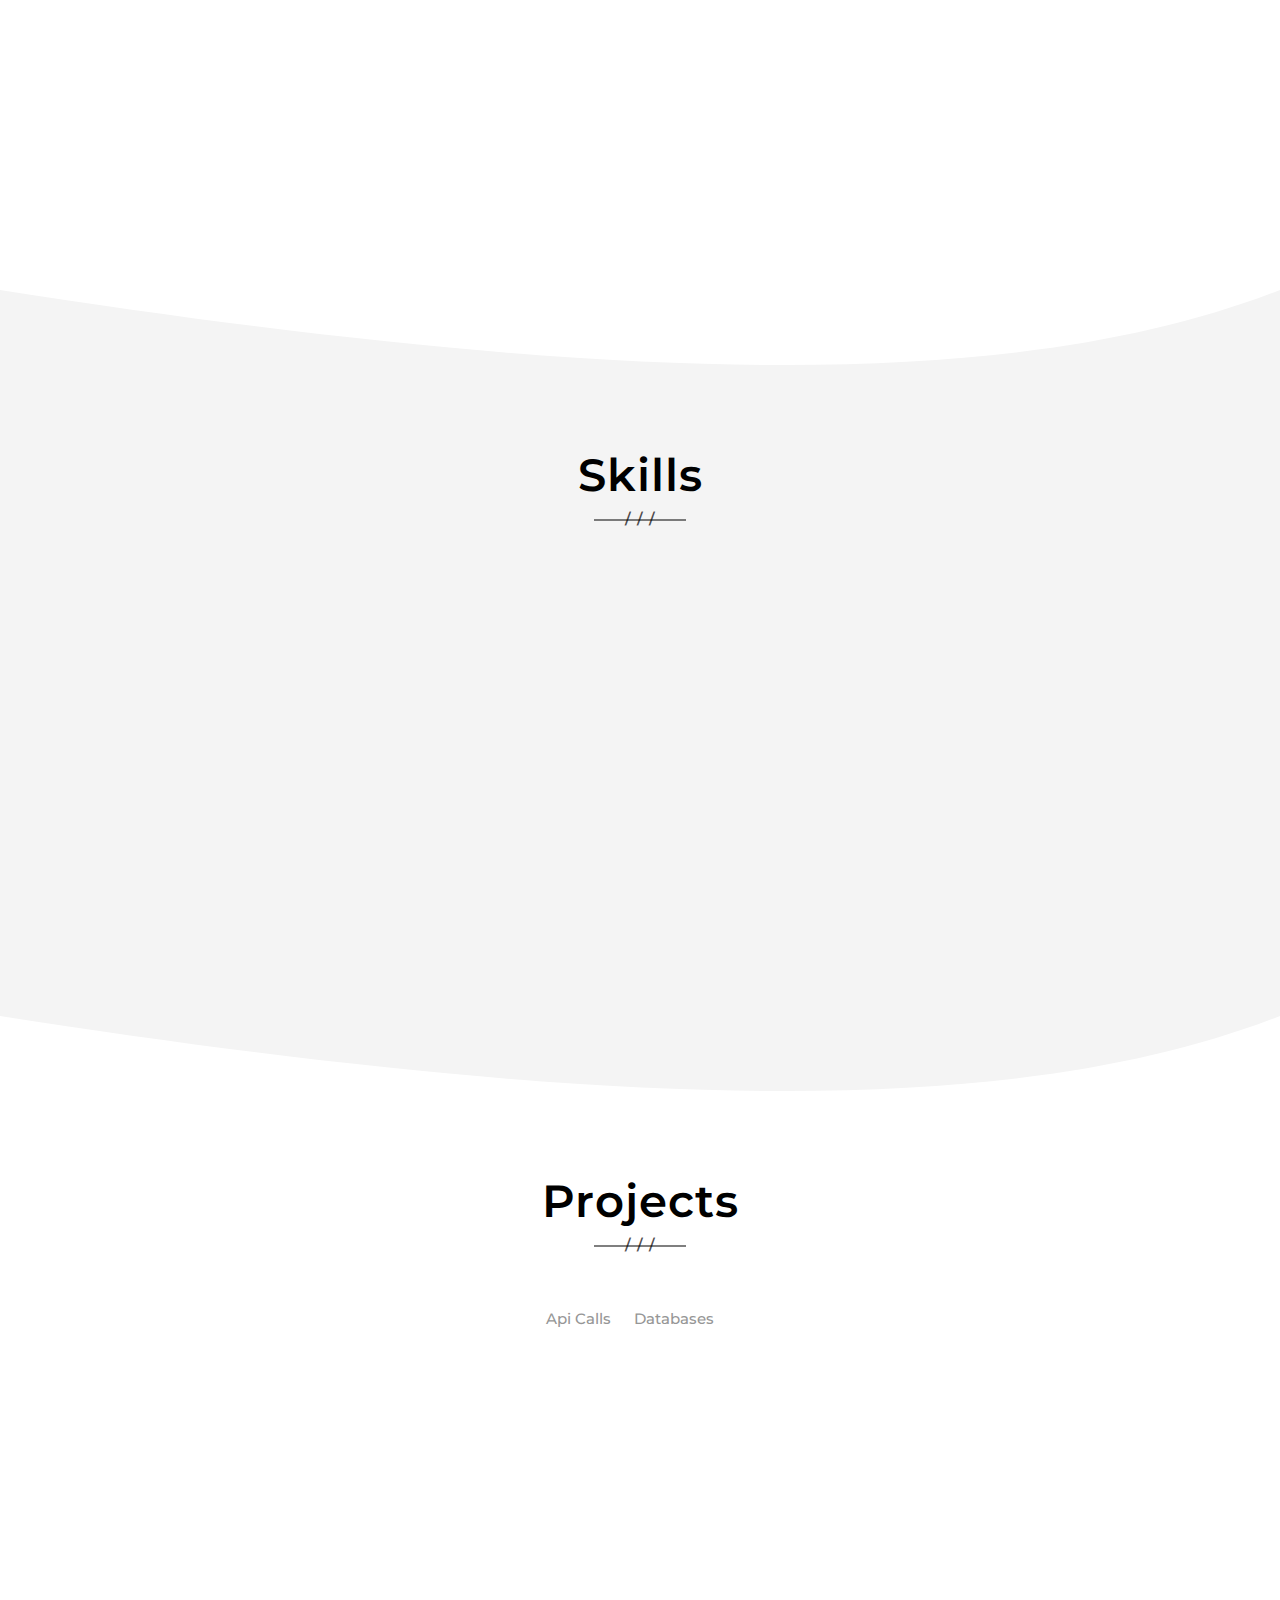
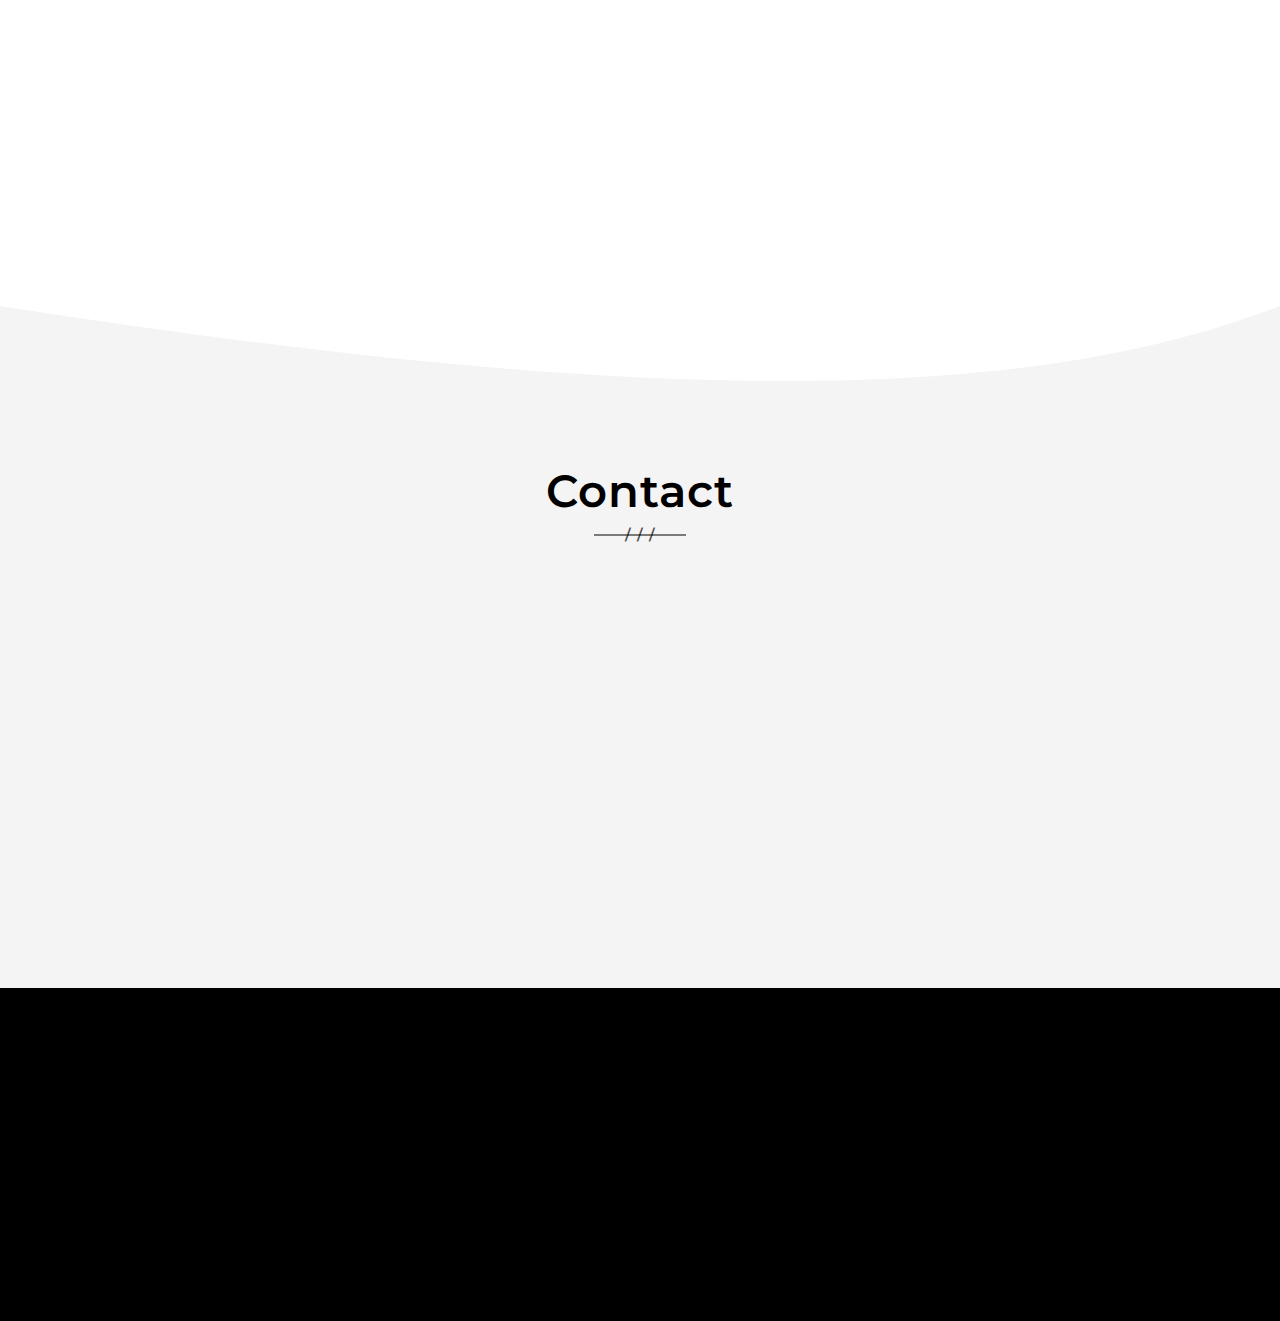
==== commit 5b246042: "changed project and profile pictures" ====
--- a/index.html
+++ b/index.html
@@ -129,7 +129,7 @@
                 <div class="row">
                     <div class="col-md-5 about-img">
                         <div class="my__img animated animated_scroll fadeInUp" style="animation-delay: 0.3s">
-                            <img src="assets/images/meresized.jpg" alt="">
+                            <img src="assets/images/mepic.jpg" alt="">
                         </div>
                     </div>
                     <div class="col-md-7 padding-left-25">
@@ -248,8 +248,8 @@
                     <!-- project 1 -->
                     <div class="col-xs-12 col-sm-6 col-md-4 grid-sizer grid-item design">
                         <div class="box animated animated_scroll fadeInUp" style="animation-delay: 0.3s">
-                            <div class="my_img" data-mfp-src="assets/images/portfolio/weatherapi.JPG">
-                                <img src="assets/images/portfolio/weatherapi.JPG" alt=''>
+                            <div class="my_img" data-mfp-src="assets/images/portfolio/delectable.JPG">
+                                <img src="assets/images/portfolio/delectable.JPG" alt=''>
                             </div>
                         </div>
                     </div>
@@ -257,8 +257,8 @@
                     <!--project 2-->
                     <div class="col-xs-12 col-sm-6 col-md-4 grid-item photography">
                         <div class="box animated animated_scroll fadeInUp" style="animation-delay: 0.3s">
-                            <div class="my_img" data-mfp-src="assets/images/portfolio/tasklist.JPG">
-                                <img src="assets/images/portfolio/tasklist.JPG" alt=''>
+                            <div class="my_img" data-mfp-src="assets/images/portfolio/weatherapireact.JPG">
+                                <img src="assets/images/portfolio/weatherapireact.JPG" alt=''>
                             </div>
                         </div>
                     </div>
@@ -266,8 +266,8 @@
                     <!--project 3-->
                     <div class="col-xs-12 col-sm-6 col-md-4 grid-item design">
                         <div class="box animated animated_scroll fadeInUp" style="animation-delay: 0.3s">
-                            <div class="my_img" data-mfp-src="assets/images/portfolio/f1api.JPG">
-                                <img src="assets/images/portfolio/f1api.JPG" alt=''>
+                            <div class="my_img" data-mfp-src="assets/images/portfolio/tasklist.JPG">
+                                <img src="assets/images/portfolio/tasklist.JPG" alt=''>
                             </div>
                         </div>
                     </div>
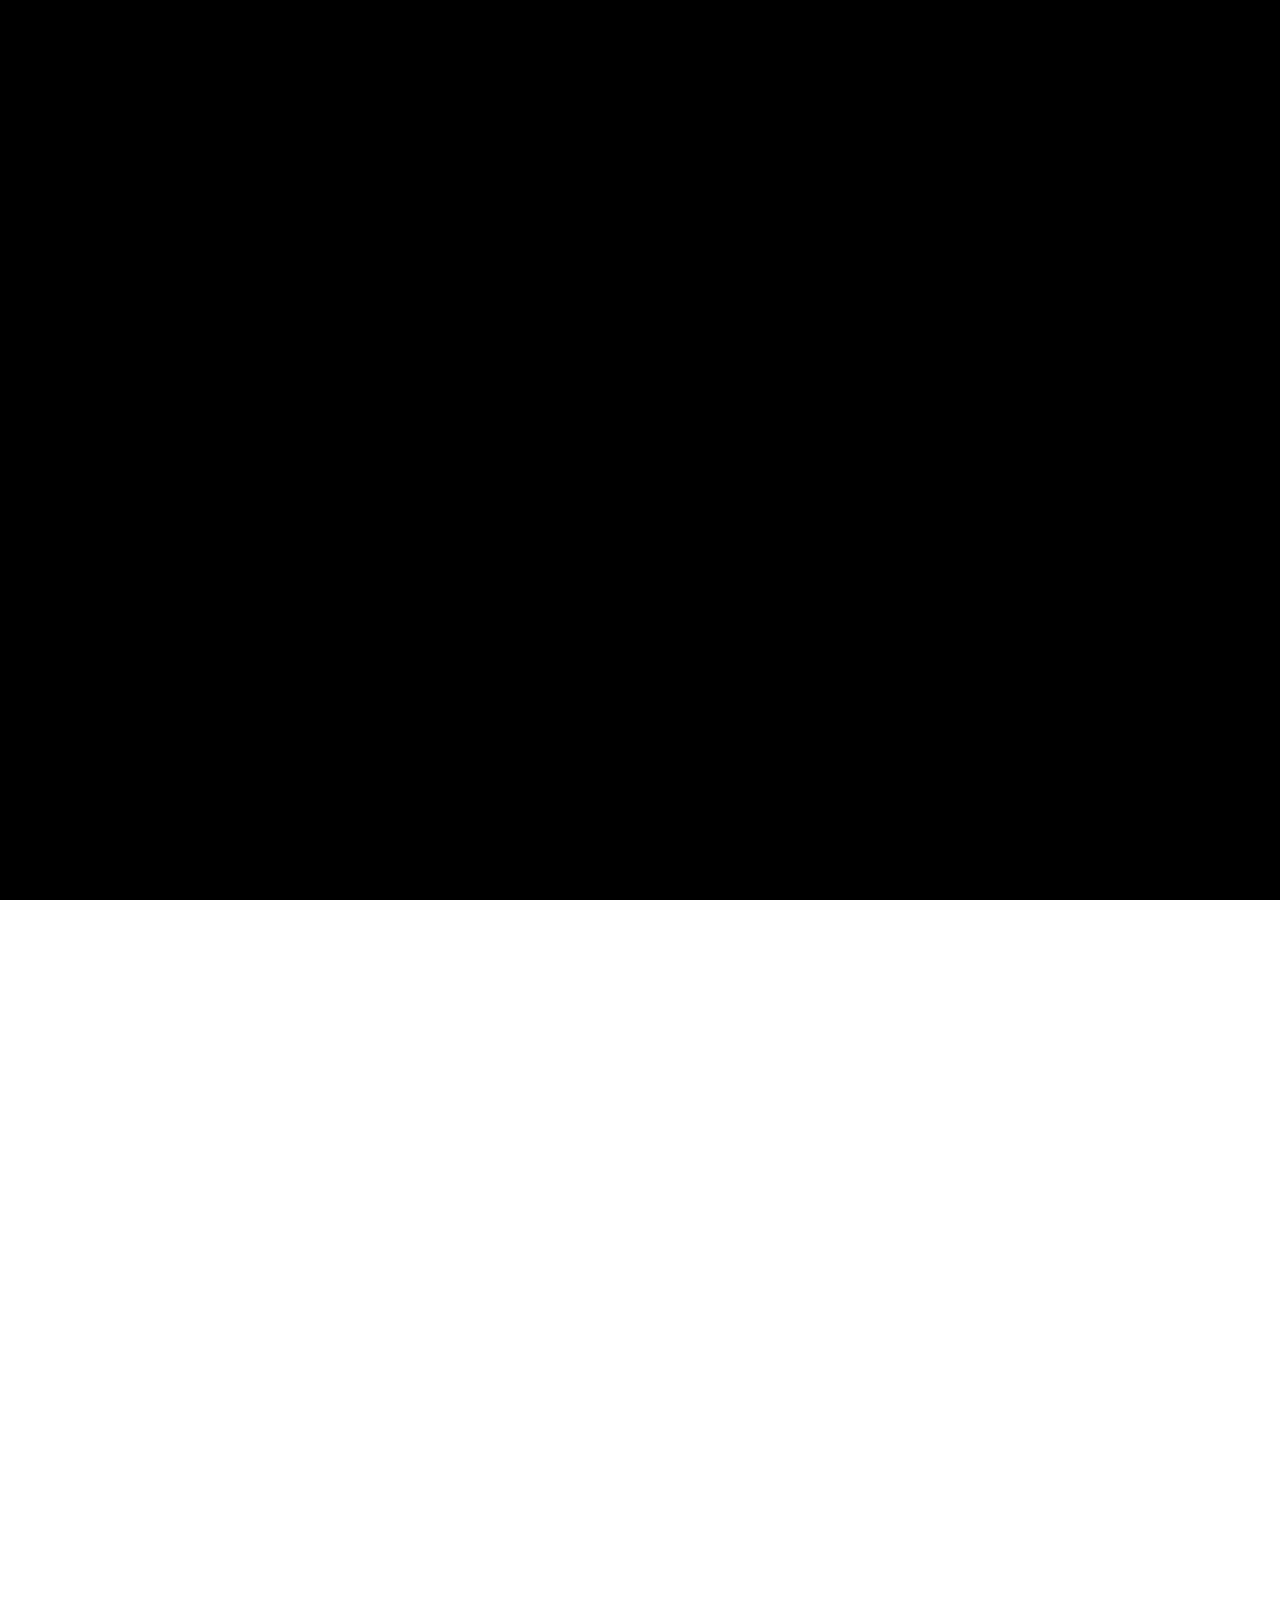
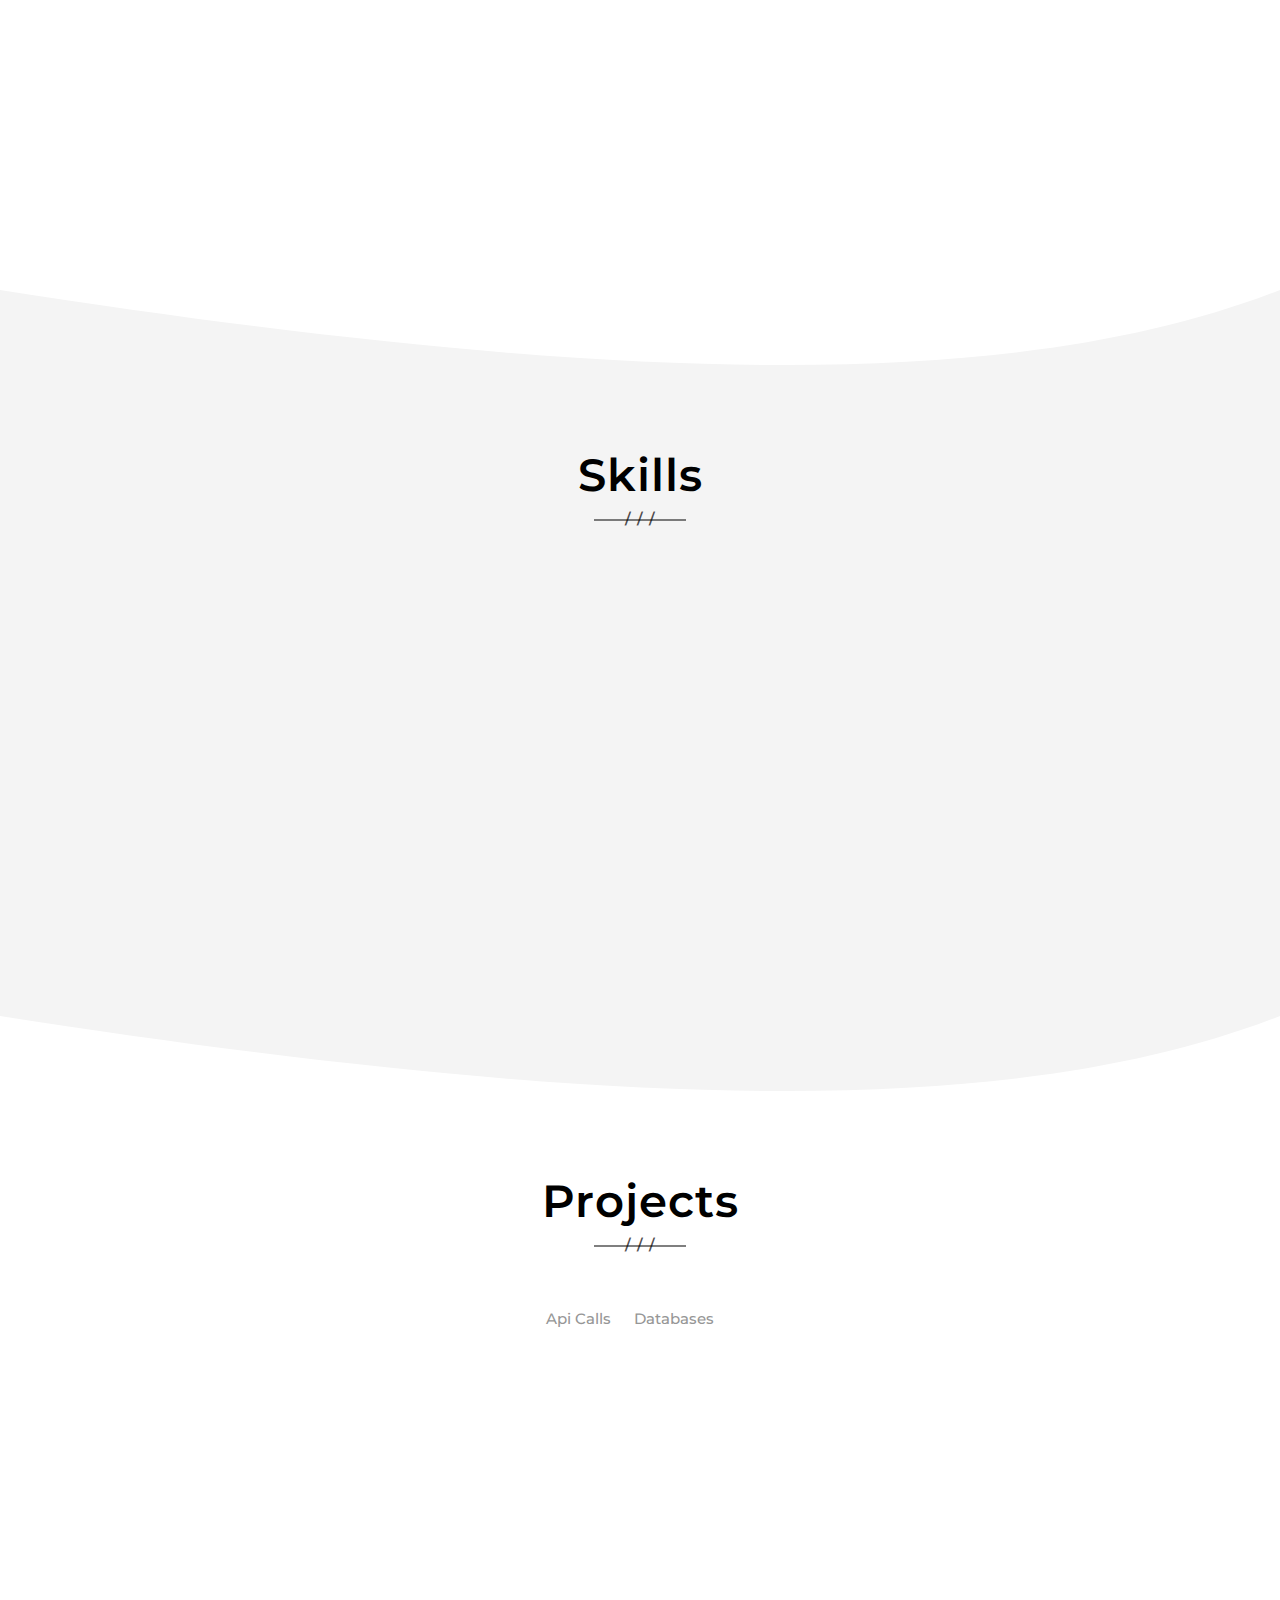
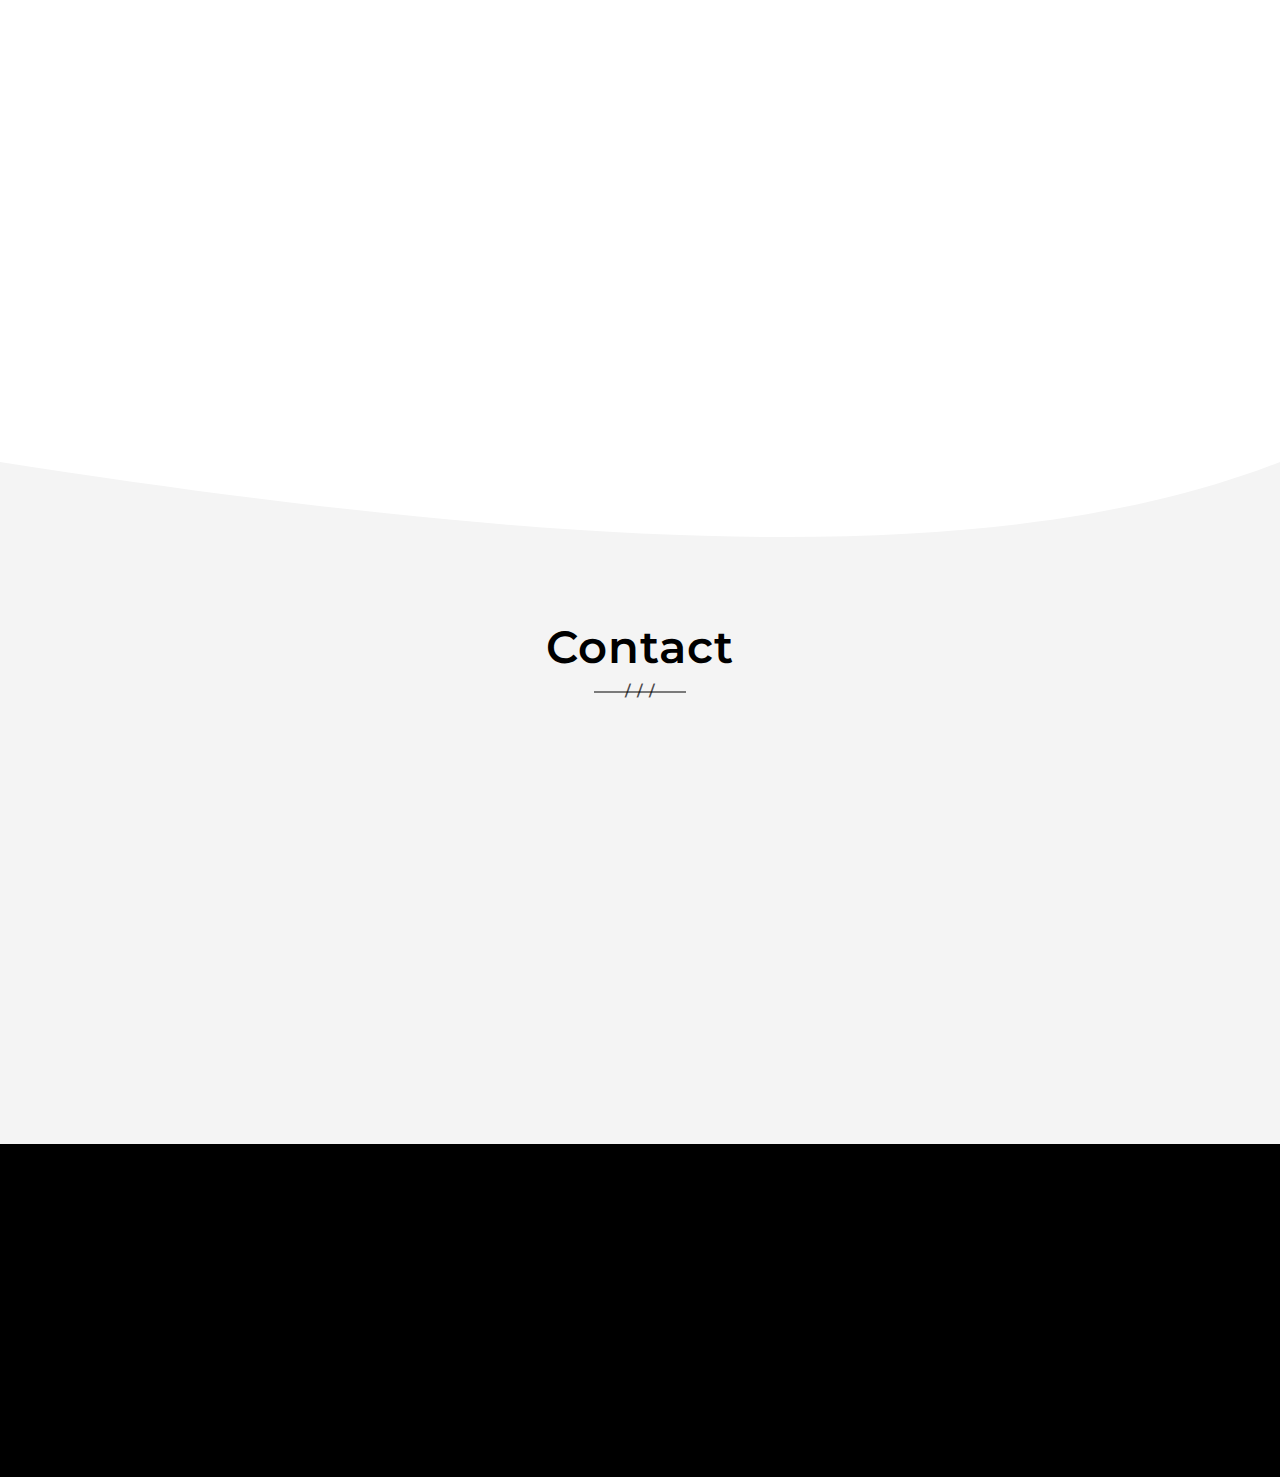
==== commit abfce77e: "change of project pics" ====
--- a/index.html
+++ b/index.html
@@ -266,8 +266,8 @@
                     <!--project 3-->
                     <div class="col-xs-12 col-sm-6 col-md-4 grid-item design">
                         <div class="box animated animated_scroll fadeInUp" style="animation-delay: 0.3s">
-                            <div class="my_img" data-mfp-src="assets/images/portfolio/tasklist.JPG">
-                                <img src="assets/images/portfolio/tasklist.JPG" alt=''>
+                            <div class="my_img" data-mfp-src="assets/images/portfolio/wordleClone.JPG">
+                                <img src="assets/images/portfolio/wordleClone.JPG" alt=''>
                             </div>
                         </div>
                     </div>
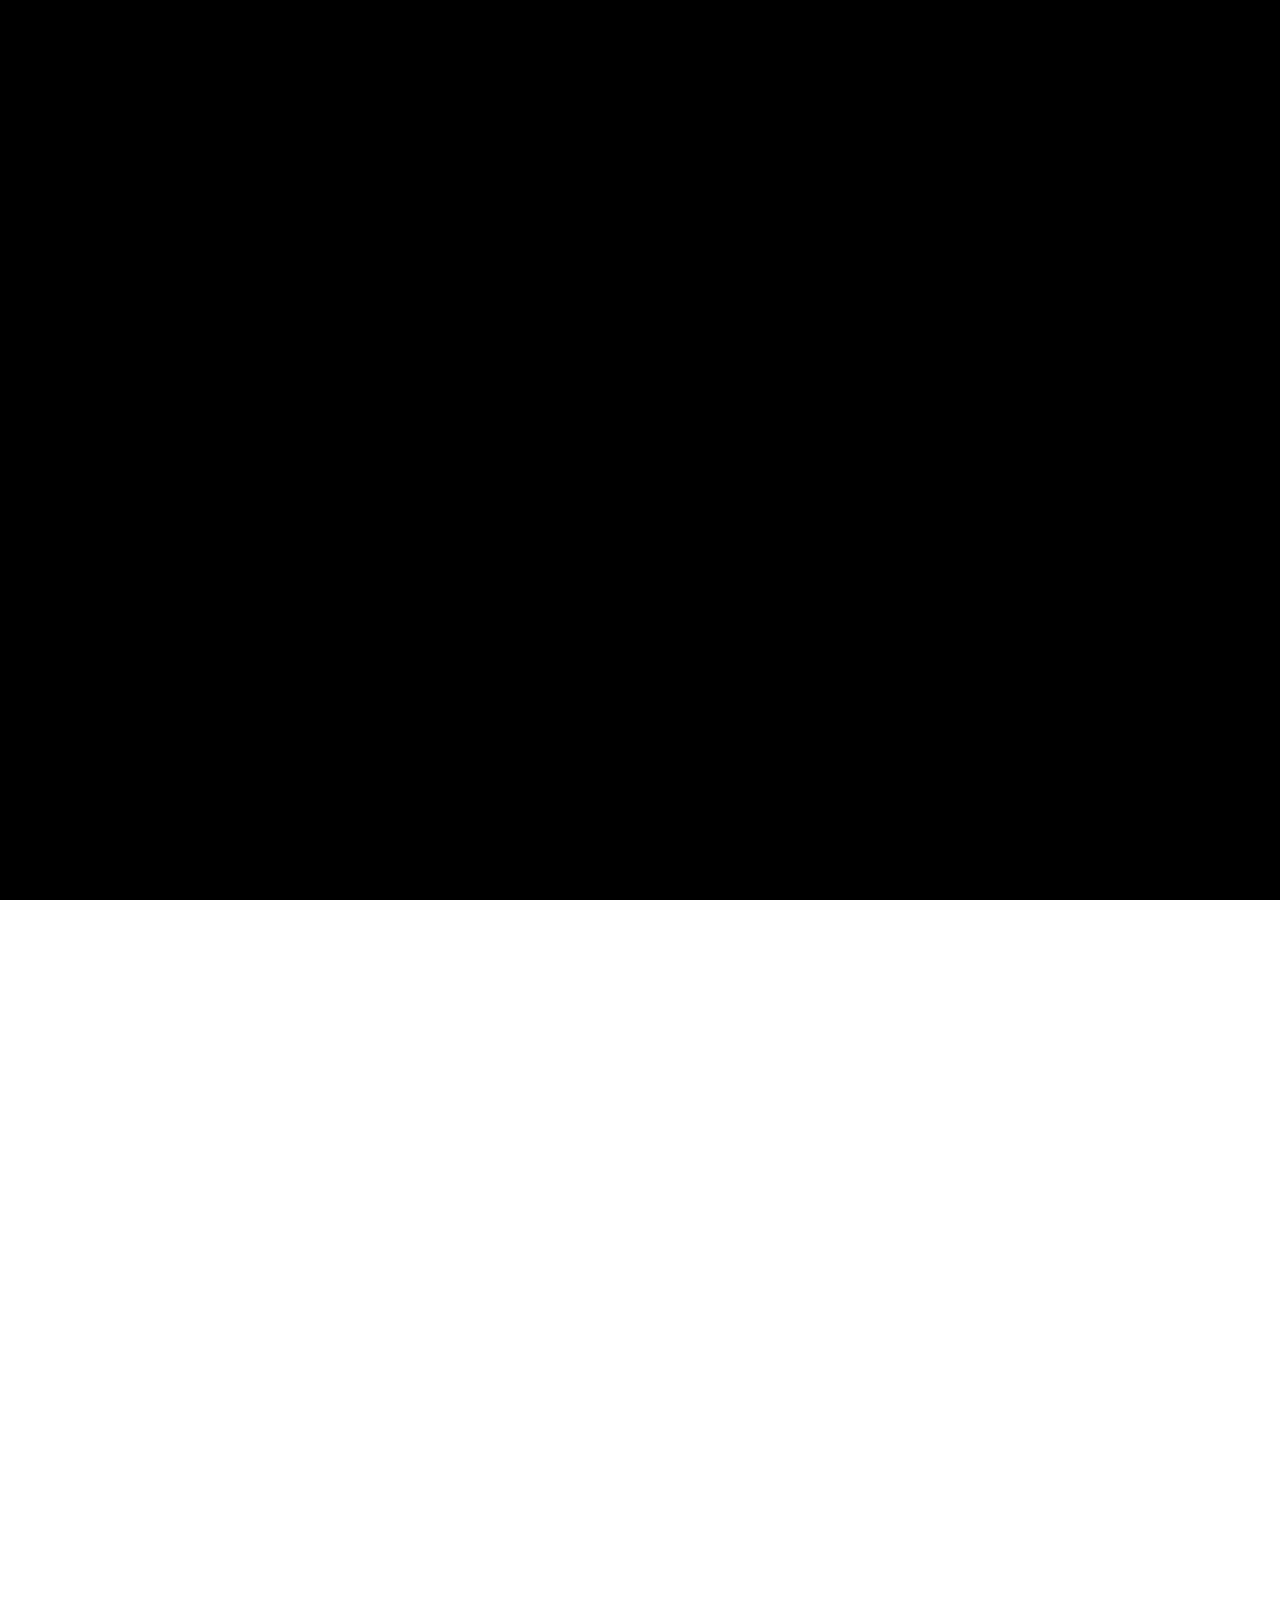
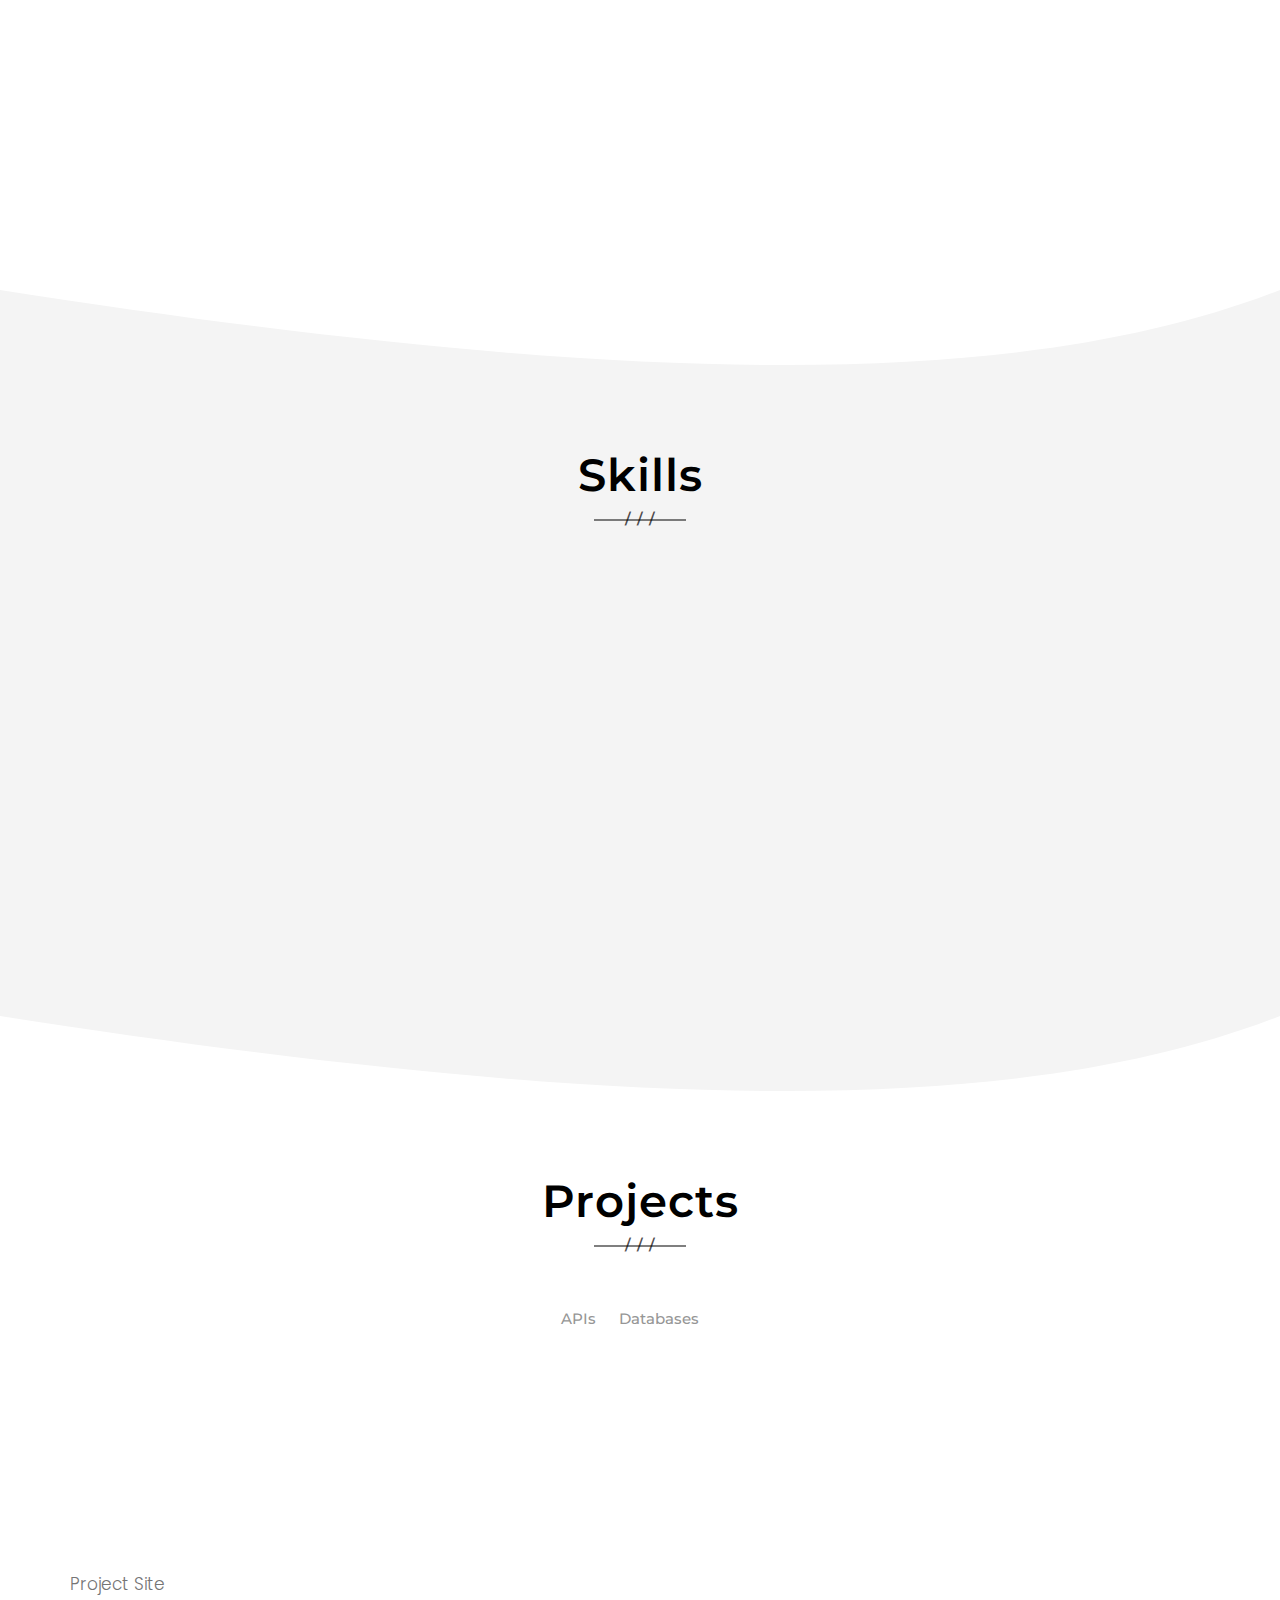
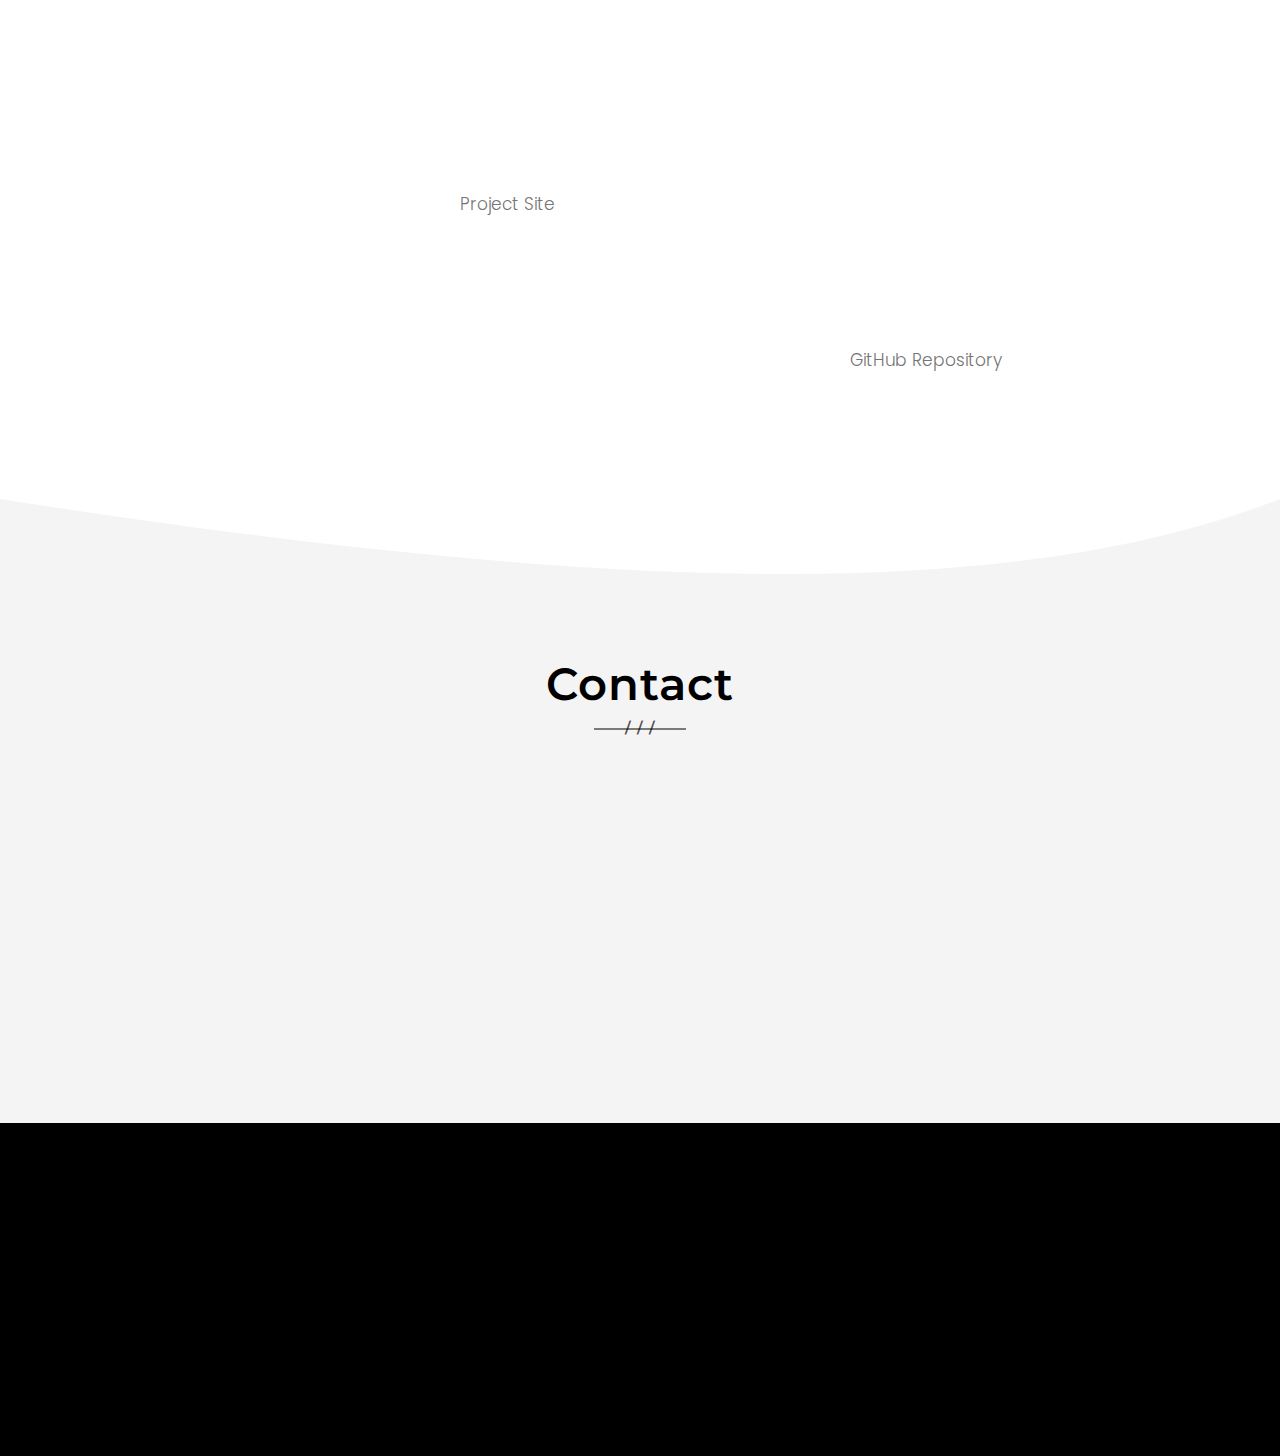
==== commit aa82f8a5: "changes" ====
--- a/index.html
+++ b/index.html
@@ -240,18 +240,19 @@
                     <h2>Projects</h2>
                 </div>
                 <ul class="list-unstyled ul-filter">
-                    <li data-filter="*">api calls</li>
+                    <li data-filter="*">APIs</li>
                     <li data-filter=".photography">databases</li>
                 </ul>
                 <div class="row grid">
                     
                     <!-- project 1 -->
-                    <div class="col-xs-12 col-sm-6 col-md-4 grid-sizer grid-item design">
+                    <div class="col-xs-12 col-sm-6 col-md-4 grid-sizer grid-item photography">
                         <div class="box animated animated_scroll fadeInUp" style="animation-delay: 0.3s">
                             <div class="my_img" data-mfp-src="assets/images/portfolio/delectable.JPG">
                                 <img src="assets/images/portfolio/delectable.JPG" alt=''>
                             </div>
-                        </div>
+                        </div>  
+                        <figcaption><a style="font-size: 17px; justify-content: center;" href="https://leafy-empanada-76898c.netlify.app/" target="_blank">Project Site</a></figcaption>
                     </div>
                     
                     <!--project 2-->
@@ -261,15 +262,18 @@
                                 <img src="assets/images/portfolio/weatherapireact.JPG" alt=''>
                             </div>
                         </div>
+                        <figcaption><a style="font-size: 17px; justify-content: center;" href="https://62e9b61973cb6c2353248d08--flourishing-kheer-f2ed93.netlify.app/" target="_blank">Project Site</a></figcaption>
                     </div>
                     
                     <!--project 3-->
-                    <div class="col-xs-12 col-sm-6 col-md-4 grid-item design">
+                    <div class="col-xs-12 col-sm-6 col-md-4 grid-item">
                         <div class="box animated animated_scroll fadeInUp" style="animation-delay: 0.3s">
                             <div class="my_img" data-mfp-src="assets/images/portfolio/wordleClone.JPG">
                                 <img src="assets/images/portfolio/wordleClone.JPG" alt=''>
                             </div>
-                        </div>
+                            
+                        </div>
+                        <figcaption><a style="font-size: 17px; justify-content: center;" href="https://github.com/kylerramsey/Wordle-Clone" target="_blank">GitHub Repository</a></figcaption>
                     </div>
                     
                     <!--project 4-->
@@ -316,22 +320,20 @@
                     </div>
                     <div class="row">
                         
-                        <div class="col-sm-9">
-                            <div class="contact_form animated animated_scroll fadeInUp" style="animation-delay: 0.4s">
+                        <div class="col-sm-3">
+                            <!-- <div class="contact_form animated animated_scroll fadeInUp" style="animation-delay: 0.4s">
                                 <form action="send.php" method="post">
                                     <input placeholder="Name" name="name" type="text" class="form-control">
                                     <input placeholder="E-mail" name="email" type="email" class="form-control">
                                     <textarea placeholder="Message" name="message" class="form-control"></textarea>
                                     <div class="submit btn">send message</div>
-                                    <!--Contact form message-->
                                     <div class="msg_success"><p>Thanks! I'll get back to you as soon as possible.</p></div>
                                     <div class="msg_error"><p>Sorry, something went wrong!</p></div>
-                                    <!--End contact form message-->
                                 </form>
-                            </div>
-                        </div>
-
-                        <div class="col-sm-3 padding-left-25">
+                            </div> -->
+                        </div>
+
+                        <div class="col-sm-6 padding-left-25 text-center">
                             <div class="info animated animated_scroll fadeInUp" style="animation-delay: 0.3s">
 
                                 <div class="content">
@@ -350,8 +352,8 @@
 
                                 <div class="content">
                                     <div>
-                                        <h4>Address</h4>
-                                        <p>Orlando Area, FL</p>
+                                        <h4>Resume</h4>
+                                        <a style="font-size: 16px;" href="https://drive.google.com/file/d/1ybgfJ0G087p0Y68OBOgCyNCPdfNbZbfH/view?usp=sharing" target="_blank">CV/Resume</a>
                                     </div>
                                 </div>
 
